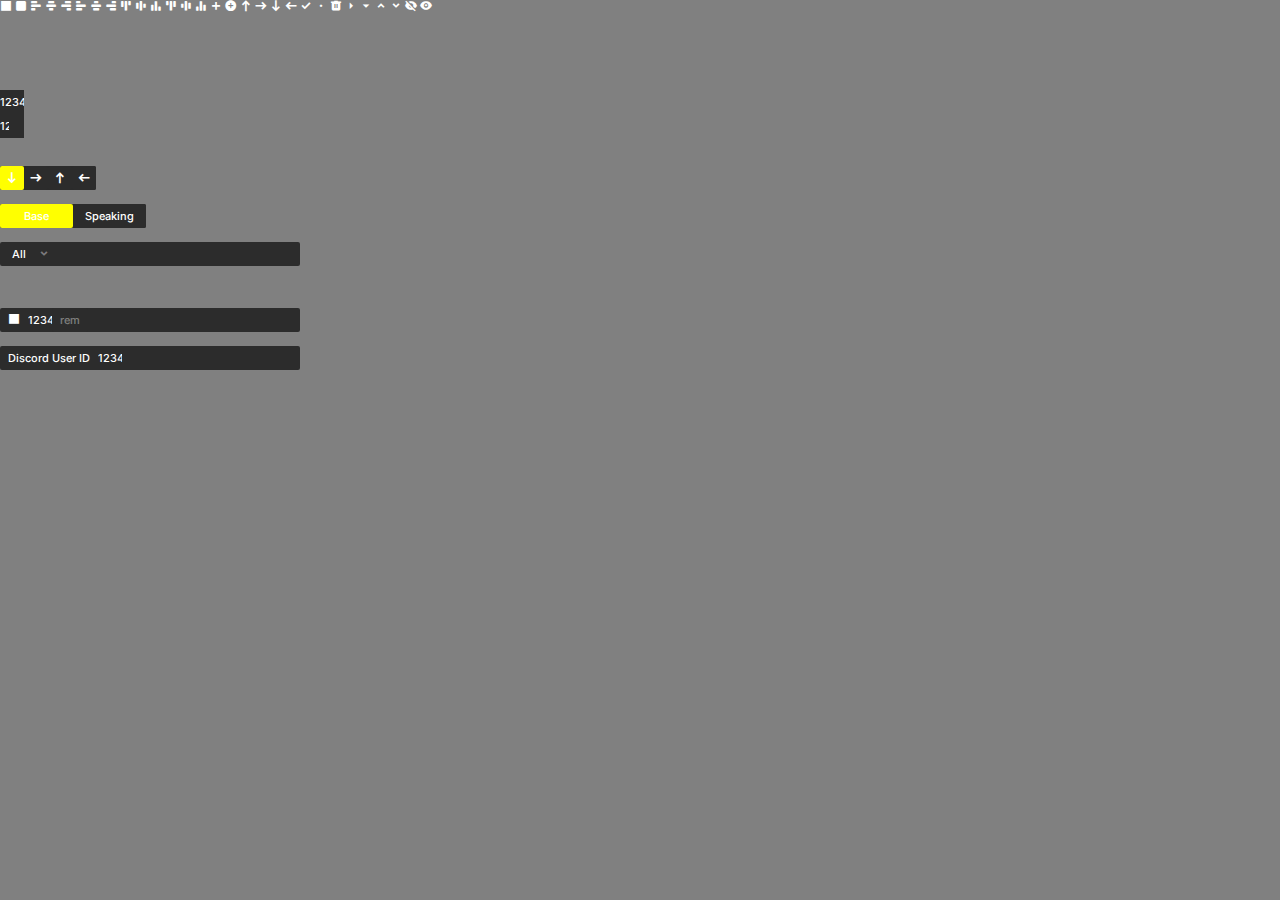
==== index.html @ 41c3b5c3 "+input +inputWrapper" ====
<!DOCTYPE html>
<html lang="en">
	<head>
		<meta charset="UTF-8" />
		<meta name="viewport" content="width=device-width, initial-scale=1.0" />
		<title>figma to streamkit website</title>
		<!-- font -->
		<link href="https://fonts.googleapis.com/css?family=Inter" rel="stylesheet" />
		<!-- CSS -->
		<link rel="stylesheet" href="style.css" />
		<link rel="stylesheet" href="assets/icomoon-v1.0/style.css" />
		<!-- JavaScript -->
		<script src="app.js" defer></script>
	</head>
	<body>
		<div>
			<span class="icon-square"></span>
			<span class="icon-square-cropped"></span>
			<span class="icon-alignment-horizontal-left"></span>
			<span class="icon-alignment-horizontal-center"></span>
			<span class="icon-alignment-horizontal-right"></span>
			<span class="icon-alignment-horizontal-left-reverse"></span>
			<span class="icon-alignment-horizontal-center-reverse"></span>
			<span class="icon-alignment-horizontal-right-reverse"></span>
			<span class="icon-alignment-vertical-top"></span>
			<span class="icon-alignment-vertical-center"></span>
			<span class="icon-alignment-vertical-bottom"></span>
			<span class="icon-alignment-vertical-top-reverse"></span>
			<span class="icon-alignment-vertical-center-reverse"></span>
			<span class="icon-alignment-vertical-bottom-reverse"></span>
			<span class="icon-add"></span>
			<span class="icon-add-circle"></span>
			<span class="icon-arrow-up"></span>
			<span class="icon-arrow-right"></span>
			<span class="icon-arrow-down"></span>
			<span class="icon-arrow-left"></span>
			<span class="icon-check"></span>
			<span class="icon-circle-small"></span>
			<span class="icon-delete"></span>
			<span class="icon-drop-arrow-right"></span>
			<span class="icon-drop-arrow-down"></span>
			<span class="icon-expand-less"></span>
			<span class="icon-expand-more"></span>
			<span class="icon-visibility-off"></span>
			<span class="icon-visibility-on"></span>
		</div>
		<br />
		<br />
		<input type="text" />
		<br />
		<input type="number" />
		<br />
		<input type="text" value="1234" class="autoSize" />
		<br />
		<input type="number" value="1234" class="autoSize" />
		<br />
		<br />
		<br />
		<div class="wrapper button-group">
			<button class="icon"><span class="icon-arrow-down"></span></button>
			<button class="icon"><span class="icon-arrow-right"></span></button>
			<button class="icon"><span class="icon-arrow-up"></span></button>
			<button class="icon"><span class="icon-arrow-left"></span></button>
		</div>
		<br />
		<div class="wrapper button-group">
			<button>Base</button>
			<button>Speaking</button>
		</div>
		<br />
		<div style="width: 300px">
			<div class="wrapper dropdown">
				<button class="dropdown picker">Select an Option<span class="icon-expand-more"></span></button>
				<div class="wrapper button-group dropdown-options-menu">
					<button class="dropdown option"><span class="icon-check"></span>All</button>
					<button class="dropdown option"><span class="icon-check"></span>Widget Owner</button>
					<button class="dropdown option"><span class="icon-check"></span>First Child</button>
					<button class="dropdown option"><span class="icon-check"></span>Last Child</button>
					<button class="dropdown option"><span class="icon-check"></span>Only Child</button>
					<button class="dropdown option"><span class="icon-check"></span>Discord User IDs</button>
					<button class="dropdown option"><span class="icon-check"></span>nth-children</button>
				</div>
			</div>
		</div>
		<br />
		<br />
		<br />
		<div style="width: 300px">
			<div class="wrapper input">
				<div class="wrapper prefix">
					<span class="icon-square"></span>
				</div>
				<input type="text" value="1234" />
				<div class="wrapper suffix">
					<div class="wrapper dropdown">
						<button class="dropdown picker">Select an Option<span class="icon-expand-more"></span></button>
						<div class="wrapper button-group dropdown-options-menu">
							<button class="dropdown option"><span class="icon-check"></span>rem</button>
							<button class="dropdown option"><span class="icon-check"></span>px</button>
						</div>
					</div>
				</div>
			</div>
		</div>
		<br />
		<div style="width: 300px">
			<div class="wrapper input">
				<div class="wrapper prefix">Discord User ID</div>
				<input type="text" value="1234" />
				<div class="wrapper suffix"></div>
			</div>
		</div>
		<br />
	</body>
</html>
---- style.css ----
* {
	color: var(--text-primary);
	margin: 0;
	padding: 0;

	box-sizing: border-box;
	border: none;
	outline: none;

	font-family: Inter, sans-serif;
	font-size: var(--font-size1);
	font-style: normal;
	font-weight: 500;
	line-height: normal;
}

body {
	background-color: grey;
	/* background-color: var(--bg-primary); */
}

html {
	font-size: 1rem;
}

:root {
	/* 		global colours */
	/* grey */
	--grey1: #ffffff;
	--grey1a: #ffffff66;
	--grey2: #444444;
	--grey3: #2c2c2c;
	--grey4: #1e1e1e;
	/* blue */
	--blue1: #7cc4f8;
	--blue2: #0c8ce9;
	--blue3: #4a5878;
	--blue4: #394360;

	/* 		local colours */
	/* text */
	--text-primary: var(--grey1);
	--text-secondary: var(--grey1a);
	--solarised-text-primary: var(--blue1);
	--solarised-text-secondary: var(--blue2);
	/* background */
	--bg-primary: var(--grey3);
	--bg-secondary: var(--grey2);
	--bg-tertiary: var(--grey4);
	--focus-bg-primary: var(--blue2);
	--focus-bg-secondary: var(--blue3);
	--focus-bg-tertiary: var(--blue4);
	/* stroke */
	--stroke-primary: var(--bg-secondary);
	--focus-stroke-primary: var(--focus-bg-primary);
}
:root {
	/* 		global dimensions */
	/* width */
	--width1: 0.75rem;
	--width2: 1rem;
	--width3: 1.5rem;
	--width4: 15rem;
	--width5: 20rem;
	/* height */
	--height1: 0.75rem;
	--height2: 1.5rem;
	--height3: 2rem;
	/* font-size */
	--font-size1: 0.6875rem;
	--font-size2: 0.75rem;
	/* padding */
	--padding0: 0rem;
	--padding1: 0.5rem;
	--padding2: 0.75rem;
	--padding3: 1rem;
	/* gap */
	--gap0: 0rem;
	--gap1: 0.5rem;
	--gap2: 0.75rem;
	/* stroke */
	--stroke1: 0.03125rem;
	--stroke2: 0.0625rem;
	/* radius */
	--radius0: 0rem;
	--radius1: 0.0625rem;
	--radius2: 0.125rem;
}

/* icon */
span[class^='icon-'] {
	font-size: var(--font-size2);
	color: var(--text-primary);
}

/* 

*/

input {
	/* temp just so they're easy to see */
	background-color: var(--bg-primary);

	width: 100%;
	height: var(--height2);
}

/* 

*/

/* button { */
button {
	/* default button is a button with only text, other variations should have class-associated styles to it (i.e. icon/dropdown/dropdown.picker) */
	background-color: var(--bg-primary);
	height: var(--height2);
	padding: 0 var(--padding2);
	gap: var(--gap2);
	border-radius: var(--radius2);

	display: inline-flex;
	justify-content: center;
	align-items: center;

	/* These are the icon buttons, more uncommon */
	&.icon {
		width: var(--width3);
	}

	&.dropdown {
		justify-content: left;

		&.dropdown.picker {
			& span[class^='icon-'] {
				color: var(--text-secondary);
			}

			/*  */
			width: 100%;
		}
		&.dropdown.option {
			background-color: var(--bg-tertiary);
			border-radius: var(--radius0);

			& span[class^='icon-'] {
				visibility: hidden;
			}
		}
	}
}
button:hover {
	&.dropdown.picker {
		justify-content: space-between;

		outline: var(--stroke2) solid var(--bg-secondary);
		outline: var(--stroke2) solid yellow;
		outline-offset: calc(-1 * var(--stroke2));
		& span[class^='icon-'] {
			color: var(--text-primary);
		}
	}
	&.dropdown.option {
		background-color: var(--focus-bg-primary);
	}
}
button[data-state='selected'] {
	background-color: var(--bg-secondary);
	background-color: yellow;

	&.dropdown.option span[class^='icon-'] {
		visibility: visible;
	}
}

/* 

*/

/* .wrapper.button-group{ */
.wrapper.button-group,
.wrapper.input {
	background-color: var(--bg-primary);
	width: fit-content;
	height: fit-content;
	border-radius: var(--radius2);

	display: grid;
	grid-auto-columns: 1fr;

	& button {
		grid-row: 1;
	}

	&.dropdown-options-menu {
		background-color: var(--bg-tertiary);
		padding: var(--padding1) 0;
		& button {
			grid-row: initial;
		}

		position: absolute;
	}

	&.input {
		width: 100%;
		height: var(--height2);

		display: flex;
		align-items: center;

		/* don't shrink children of input wrapper, other than input */
		& > :not(input) {
			flex-shrink: 0;
		}

		& .wrapper.prefix {
			padding: 0 var(--padding1);
		}
		& .wrapper.suffix .wrapper.dropdown button.dropdown.picker {
			color: var(--text-secondary);
			padding: 0 var(--padding1);
			gap: var(--gap0);
			& span[class^='icon-'] {
				display: none;
			}
		}
	}
}
/* .wrapper.button-group:hover { */
.wrapper.button-group:hover,
.wrapper.input:hover {
	outline: var(--stroke2) solid var(--bg-secondary);
	outline: var(--stroke2) solid yellow;
	outline-offset: calc(-1 * var(--stroke2));

	&.dropdown-options-menu,
	&.dropdown {
		outline: none;
	}

	&.input .wrapper.suffix .wrapper.dropdown button.dropdown.picker {
		outline: none;

		color: var(--text-primary);
		& span[class^='icon-'] {
			display: initial;
		}
	}
}
.wrapper.button-group[data-visibility='visible'] {
	display: grid;
}
.wrapper.button-group[data-visibility='hidden'] {
	display: none;
}

/* 

*/
---- assets/icomoon-v1.0/style.css ----
@font-face {
  font-family: 'icomoon';
  src:  url('fonts/icomoon.eot?ak9v8u');
  src:  url('fonts/icomoon.eot?ak9v8u#iefix') format('embedded-opentype'),
    url('fonts/icomoon.ttf?ak9v8u') format('truetype'),
    url('fonts/icomoon.woff?ak9v8u') format('woff'),
    url('fonts/icomoon.svg?ak9v8u#icomoon') format('svg');
  font-weight: normal;
  font-style: normal;
  font-display: block;
}

[class^="icon-"], [class*=" icon-"] {
  /* use !important to prevent issues with browser extensions that change fonts */
  font-family: 'icomoon' !important;
  speak: never;
  font-style: normal;
  font-weight: normal;
  font-variant: normal;
  text-transform: none;
  line-height: 1;

  /* Better Font Rendering =========== */
  -webkit-font-smoothing: antialiased;
  -moz-osx-font-smoothing: grayscale;
}

.icon-add-circle:before {
  content: "\e900";
}
.icon-add:before {
  content: "\e901";
}
.icon-alignment-horizontal-center-reverse:before {
  content: "\e902";
}
.icon-alignment-horizontal-center:before {
  content: "\e903";
}
.icon-alignment-horizontal-left-reverse:before {
  content: "\e904";
}
.icon-alignment-horizontal-left:before {
  content: "\e905";
}
.icon-alignment-horizontal-right-reverse:before {
  content: "\e906";
}
.icon-alignment-horizontal-right:before {
  content: "\e907";
}
.icon-alignment-vertical-bottom-reverse:before {
  content: "\e908";
}
.icon-alignment-vertical-bottom:before {
  content: "\e909";
}
.icon-alignment-vertical-center-reverse:before {
  content: "\e90a";
}
.icon-alignment-vertical-center:before {
  content: "\e90b";
}
.icon-alignment-vertical-top-reverse:before {
  content: "\e90c";
}
.icon-alignment-vertical-top:before {
  content: "\e90d";
}
.icon-arrow-down:before {
  content: "\e90e";
}
.icon-arrow-left:before {
  content: "\e90f";
}
.icon-arrow-right:before {
  content: "\e910";
}
.icon-arrow-up:before {
  content: "\e911";
}
.icon-check:before {
  content: "\e912";
}
.icon-circle-small:before {
  content: "\e913";
}
.icon-delete:before {
  content: "\e914";
}
.icon-drop-arrow-down:before {
  content: "\e915";
}
.icon-drop-arrow-right:before {
  content: "\e916";
}
.icon-expand-less:before {
  content: "\e917";
}
.icon-expand-more:before {
  content: "\e918";
}
.icon-square-cropped:before {
  content: "\e919";
}
.icon-square:before {
  content: "\e91a";
}
.icon-visibility-off:before {
  content: "\e91b";
}
.icon-visibility-on:before {
  content: "\e91c";
}
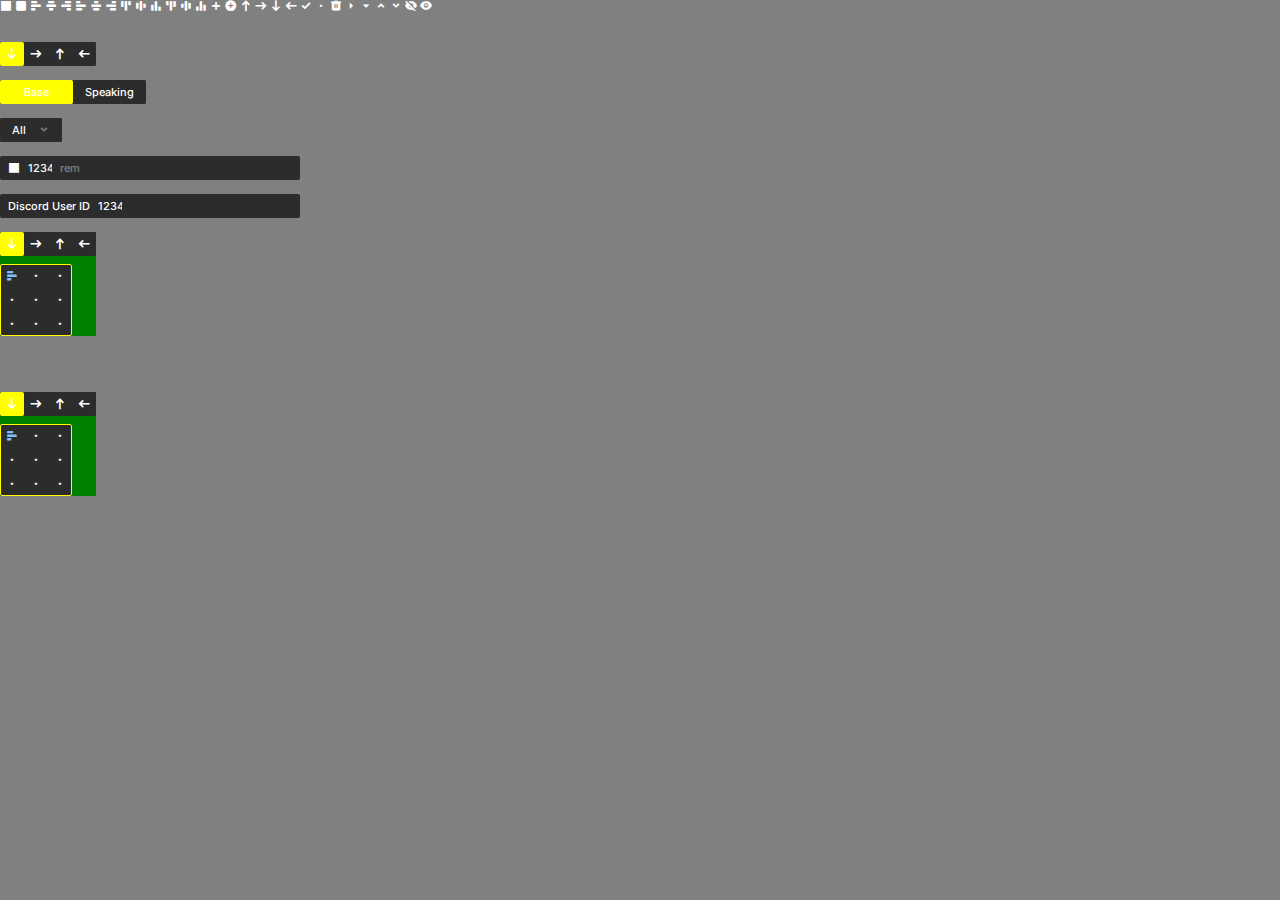
==== commit 756a6e06: "+alignmentAndDirectionWrapper" ====
--- a/index.html
+++ b/index.html
@@ -46,16 +46,6 @@
 		</div>
 		<br />
 		<br />
-		<input type="text" />
-		<br />
-		<input type="number" />
-		<br />
-		<input type="text" value="1234" class="autoSize" />
-		<br />
-		<input type="number" value="1234" class="autoSize" />
-		<br />
-		<br />
-		<br />
 		<div class="wrapper button-group">
 			<button class="icon"><span class="icon-arrow-down"></span></button>
 			<button class="icon"><span class="icon-arrow-right"></span></button>
@@ -83,8 +73,6 @@
 			</div>
 		</div>
 		<br />
-		<br />
-		<br />
 		<div style="width: 300px">
 			<div class="wrapper input">
 				<div class="wrapper prefix">
@@ -111,5 +99,48 @@
 			</div>
 		</div>
 		<br />
+		<div class="wrapper direction-and-alignment">
+			<div class="wrapper button-group direction">
+				<button class="icon direction" data-option="column"><span class="icon-arrow-down"></span></button>
+				<button class="icon direction" data-option="row"><span class="icon-arrow-right"></span></button>
+				<button class="icon direction" data-option="column-reverse"><span class="icon-arrow-up"></span></button>
+				<button class="icon direction" data-option="row-reverse"><span class="icon-arrow-left"></span></button>
+			</div>
+			<div class="wrapper button-group alignment">
+				<button class="icon alignment"><span class="icon-square-cropped"></span></button>
+				<button class="icon alignment"><span class="icon-square-cropped"></span></button>
+				<button class="icon alignment"><span class="icon-square-cropped"></span></button>
+				<button class="icon alignment"><span class="icon-square-cropped"></span></button>
+				<button class="icon alignment"><span class="icon-square-cropped"></span></button>
+				<button class="icon alignment"><span class="icon-alignment-vertical-top"></span></button>
+				<button class="icon alignment"><span class="icon-square-cropped"></span></button>
+				<button class="icon alignment"><span class="icon-square-cropped"></span></button>
+				<button class="icon alignment"><span class="icon-square-cropped"></span></button>
+			</div>
+		</div>
+		<br />
+		<br />
+		<br />
+		<br />
+		<div class="wrapper direction-and-alignment">
+			<div class="wrapper button-group direction">
+				<button class="icon direction" data-option="column"><span class="icon-arrow-down"></span></button>
+				<button class="icon direction" data-option="row"><span class="icon-arrow-right"></span></button>
+				<button class="icon direction" data-option="column-reverse"><span class="icon-arrow-up"></span></button>
+				<button class="icon direction" data-option="row-reverse"><span class="icon-arrow-left"></span></button>
+			</div>
+			<div class="wrapper button-group alignment">
+				<button class="icon alignment"><span class="icon-square-cropped"></span></button>
+				<button class="icon alignment"><span class="icon-square-cropped"></span></button>
+				<button class="icon alignment"><span class="icon-square-cropped"></span></button>
+				<button class="icon alignment"><span class="icon-square-cropped"></span></button>
+				<button class="icon alignment"><span class="icon-square-cropped"></span></button>
+				<button class="icon alignment"><span class="icon-alignment-vertical-top"></span></button>
+				<button class="icon alignment"><span class="icon-square-cropped"></span></button>
+				<button class="icon alignment"><span class="icon-square-cropped"></span></button>
+				<button class="icon alignment"><span class="icon-square-cropped"></span></button>
+			</div>
+		</div>
+		<br />
 	</body>
 </html>
--- a/style.css
+++ b/style.css
@@ -152,9 +152,6 @@
 	&.dropdown.picker {
 		justify-content: space-between;
 
-		outline: var(--stroke2) solid var(--bg-secondary);
-		outline: var(--stroke2) solid yellow;
-		outline-offset: calc(-1 * var(--stroke2));
 		& span[class^='icon-'] {
 			color: var(--text-primary);
 		}
@@ -173,12 +170,28 @@
 }
 
 /* 
-
-*/
-
-/* .wrapper.button-group{ */
-.wrapper.button-group,
-.wrapper.input {
+outline
+*/
+
+button.dropdown.picker:hover,
+.wrapper.button-group:hover,
+.wrapper.input:hover,
+.wrapper.alignment {
+	outline: var(--stroke2) solid var(--bg-secondary);
+	outline: var(--stroke2) solid yellow;
+	outline-offset: calc(-1 * var(--stroke2));
+}
+
+.wrapper.dropdown-options-menu:hover,
+.wrapper.input:hover .wrapper.suffix .wrapper.dropdown button.dropdown.picker {
+	outline: none;
+}
+
+/* 
+base wrapper class
+*/
+
+.wrapper {
 	background-color: var(--bg-primary);
 	width: fit-content;
 	height: fit-content;
@@ -190,70 +203,133 @@
 	& button {
 		grid-row: 1;
 	}
-
-	&.dropdown-options-menu {
-		background-color: var(--bg-tertiary);
-		padding: var(--padding1) 0;
-		& button {
-			grid-row: initial;
-		}
-
-		position: absolute;
-	}
-
-	&.input {
-		width: 100%;
-		height: var(--height2);
-
-		display: flex;
-		align-items: center;
-
-		/* don't shrink children of input wrapper, other than input */
-		& > :not(input) {
-			flex-shrink: 0;
-		}
-
-		& .wrapper.prefix {
-			padding: 0 var(--padding1);
-		}
-		& .wrapper.suffix .wrapper.dropdown button.dropdown.picker {
-			color: var(--text-secondary);
-			padding: 0 var(--padding1);
-			gap: var(--gap0);
-			& span[class^='icon-'] {
-				display: none;
-			}
-		}
-	}
-}
-/* .wrapper.button-group:hover { */
-.wrapper.button-group:hover,
+}
+.wrapper[data-visibility='visible'] {
+	display: grid;
+}
+.wrapper[data-visibility='hidden'] {
+	display: none;
+}
+
+/* 
+dropdown-options-menu wrapper
+*/
+
+.wrapper.dropdown-options-menu {
+	background-color: var(--bg-tertiary);
+	padding: var(--padding1) 0;
+
+	& button {
+		grid-row: initial;
+	}
+
+	position: absolute;
+}
+
+/* 
+input wrapper
+*/
+
+.wrapper.input {
+	width: 100%;
+	height: var(--height2);
+
+	display: flex;
+	align-items: center;
+
+	/* don't shrink children of input wrapper, other than input */
+	& > :not(input) {
+		flex-shrink: 0;
+	}
+
+	& .wrapper.prefix {
+		padding: 0 var(--padding1);
+	}
+	& .wrapper.suffix .wrapper.dropdown button.dropdown.picker {
+		color: var(--text-secondary);
+		padding: 0 var(--padding1);
+		gap: var(--gap0);
+		& span[class^='icon-'] {
+			display: none;
+		}
+	}
+}
 .wrapper.input:hover {
-	outline: var(--stroke2) solid var(--bg-secondary);
-	outline: var(--stroke2) solid yellow;
-	outline-offset: calc(-1 * var(--stroke2));
-
-	&.dropdown-options-menu,
-	&.dropdown {
-		outline: none;
-	}
-
-	&.input .wrapper.suffix .wrapper.dropdown button.dropdown.picker {
-		outline: none;
-
+	& .wrapper.suffix .wrapper.dropdown button.dropdown.picker {
 		color: var(--text-primary);
 		& span[class^='icon-'] {
 			display: initial;
 		}
 	}
 }
-.wrapper.button-group[data-visibility='visible'] {
-	display: grid;
-}
-.wrapper.button-group[data-visibility='hidden'] {
-	display: none;
-}
-
-/* 
-
-*/
+
+/* 
+alignment wrapper
+*/
+
+.wrapper.alignment {
+	grid-template-columns: 1fr 1fr 1fr;
+
+	& button {
+		grid-row: initial;
+
+		/*  */
+		/* background-color: green; */
+
+		/* border radius on only corner buttons */
+		border-radius: var(--radius0);
+		&:nth-child(1) {
+			border-top-left-radius: var(--radius2);
+		}
+		&:nth-child(3) {
+			border-top-right-radius: var(--radius2);
+		}
+		&:nth-child(7) {
+			border-bottom-left-radius: var(--radius2);
+		}
+		&:nth-child(9) {
+			border-bottom-right-radius: var(--radius2);
+		}
+
+		& span[class^='icon-circle-small'] {
+			display: block;
+		}
+		& span[class^='icon-alignment'] {
+			display: none;
+		}
+	}
+	& button:hover {
+		& span[class^='icon-'] {
+			color: var(--solarised-text-secondary);
+		}
+
+		& span[class^='icon-circle-small'] {
+			display: none;
+		}
+		& span[class^='icon-alignment'] {
+			display: block;
+		}
+	}
+	& button[data-state='selected'] {
+		background-color: initial;
+
+		& span[class^='icon-'] {
+			color: var(--solarised-text-primary);
+		}
+
+		& span[class^='icon-circle-small'] {
+			display: none;
+		}
+		& span[class^='icon-alignment'] {
+			display: block;
+		}
+	}
+}
+
+.wrapper.direction-and-alignment {
+	border-radius: var(--radius0);
+	gap: var(--gap1);
+
+	/*  */
+	background-color: green;
+}
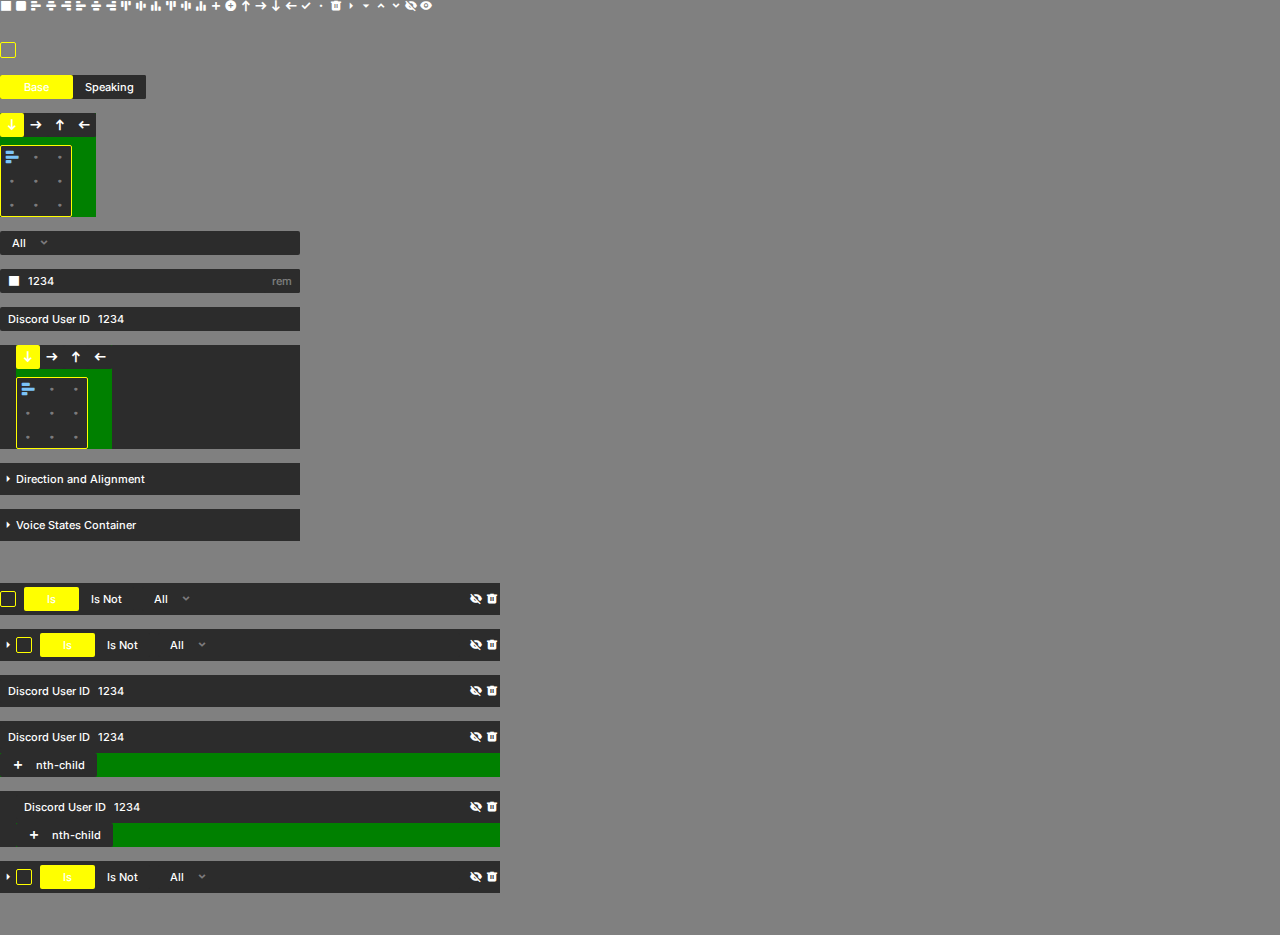
==== commit 2b5e2617: "+submenu" ====
--- a/index.html
+++ b/index.html
@@ -46,29 +46,45 @@
 		</div>
 		<br />
 		<br />
+		<button>checkbox</button>
+		<br />
+		<br />
 		<div class="wrapper button-group">
-			<button class="icon"><span class="icon-arrow-down"></span></button>
-			<button class="icon"><span class="icon-arrow-right"></span></button>
-			<button class="icon"><span class="icon-arrow-up"></span></button>
-			<button class="icon"><span class="icon-arrow-left"></span></button>
-		</div>
-		<br />
-		<div class="wrapper button-group">
-			<button>Base</button>
-			<button>Speaking</button>
+			<button>data-Base</button>
+			<button>data-Speaking</button>
+		</div>
+		<br />
+		<div class="wrapper direction-and-alignment">
+			<div class="wrapper button-group direction">
+				<button>icon-arrow-down, data-column</button>
+				<button>icon-arrow-right, data-row</button>
+				<button>icon-arrow-up, data-column-reverse</button>
+				<button>icon-arrow-left, data-row-reverse</button>
+			</div>
+			<div class="wrapper button-group alignment">
+				<button>alignment</button>
+				<button>alignment</button>
+				<button>alignment</button>
+				<button>alignment</button>
+				<button>alignment</button>
+				<button>alignment</button>
+				<button>alignment</button>
+				<button>alignment</button>
+				<button>alignment</button>
+			</div>
 		</div>
 		<br />
 		<div style="width: 300px">
 			<div class="wrapper dropdown">
-				<button class="dropdown picker">Select an Option<span class="icon-expand-more"></span></button>
+				<button>dropdownPicker</button>
 				<div class="wrapper button-group dropdown-options-menu">
-					<button class="dropdown option"><span class="icon-check"></span>All</button>
-					<button class="dropdown option"><span class="icon-check"></span>Widget Owner</button>
-					<button class="dropdown option"><span class="icon-check"></span>First Child</button>
-					<button class="dropdown option"><span class="icon-check"></span>Last Child</button>
-					<button class="dropdown option"><span class="icon-check"></span>Only Child</button>
-					<button class="dropdown option"><span class="icon-check"></span>Discord User IDs</button>
-					<button class="dropdown option"><span class="icon-check"></span>nth-children</button>
+					<button>dropdownOption-All</button>
+					<button>dropdownOption-Widget Owner</button>
+					<button>dropdownOption-First Child</button>
+					<button>dropdownOption-Last Child</button>
+					<button>dropdownOption-Only Child</button>
+					<button>dropdownOption-Discord User IDs</button>
+					<button>dropdownOption-nth-children</button>
 				</div>
 			</div>
 		</div>
@@ -81,10 +97,10 @@
 				<input type="text" value="1234" />
 				<div class="wrapper suffix">
 					<div class="wrapper dropdown">
-						<button class="dropdown picker">Select an Option<span class="icon-expand-more"></span></button>
+						<button>dropdownPicker</button>
 						<div class="wrapper button-group dropdown-options-menu">
-							<button class="dropdown option"><span class="icon-check"></span>rem</button>
-							<button class="dropdown option"><span class="icon-check"></span>px</button>
+							<button>dropdownOption-rem</button>
+							<button>dropdownOption-px</button>
 						</div>
 					</div>
 				</div>
@@ -99,48 +115,251 @@
 			</div>
 		</div>
 		<br />
-		<div class="wrapper direction-and-alignment">
-			<div class="wrapper button-group direction">
-				<button class="icon direction" data-option="column"><span class="icon-arrow-down"></span></button>
-				<button class="icon direction" data-option="row"><span class="icon-arrow-right"></span></button>
-				<button class="icon direction" data-option="column-reverse"><span class="icon-arrow-up"></span></button>
-				<button class="icon direction" data-option="row-reverse"><span class="icon-arrow-left"></span></button>
-			</div>
-			<div class="wrapper button-group alignment">
-				<button class="icon alignment"><span class="icon-square-cropped"></span></button>
-				<button class="icon alignment"><span class="icon-square-cropped"></span></button>
-				<button class="icon alignment"><span class="icon-square-cropped"></span></button>
-				<button class="icon alignment"><span class="icon-square-cropped"></span></button>
-				<button class="icon alignment"><span class="icon-square-cropped"></span></button>
-				<button class="icon alignment"><span class="icon-alignment-vertical-top"></span></button>
-				<button class="icon alignment"><span class="icon-square-cropped"></span></button>
-				<button class="icon alignment"><span class="icon-square-cropped"></span></button>
-				<button class="icon alignment"><span class="icon-square-cropped"></span></button>
-			</div>
-		</div>
-		<br />
-		<br />
-		<br />
-		<br />
-		<div class="wrapper direction-and-alignment">
-			<div class="wrapper button-group direction">
-				<button class="icon direction" data-option="column"><span class="icon-arrow-down"></span></button>
-				<button class="icon direction" data-option="row"><span class="icon-arrow-right"></span></button>
-				<button class="icon direction" data-option="column-reverse"><span class="icon-arrow-up"></span></button>
-				<button class="icon direction" data-option="row-reverse"><span class="icon-arrow-left"></span></button>
-			</div>
-			<div class="wrapper button-group alignment">
-				<button class="icon alignment"><span class="icon-square-cropped"></span></button>
-				<button class="icon alignment"><span class="icon-square-cropped"></span></button>
-				<button class="icon alignment"><span class="icon-square-cropped"></span></button>
-				<button class="icon alignment"><span class="icon-square-cropped"></span></button>
-				<button class="icon alignment"><span class="icon-square-cropped"></span></button>
-				<button class="icon alignment"><span class="icon-alignment-vertical-top"></span></button>
-				<button class="icon alignment"><span class="icon-square-cropped"></span></button>
-				<button class="icon alignment"><span class="icon-square-cropped"></span></button>
-				<button class="icon alignment"><span class="icon-square-cropped"></span></button>
-			</div>
-		</div>
+		<div style="width: 300px">
+			<div class="wrapper submenu-content">
+				<div class="wrapper direction-and-alignment">
+					<div class="wrapper button-group direction">
+						<button>icon-arrow-down, data-column</button>
+						<button>icon-arrow-right, data-row</button>
+						<button>icon-arrow-up, data-column-reverse</button>
+						<button>icon-arrow-left, data-row-reverse</button>
+					</div>
+					<div class="wrapper button-group alignment">
+						<button>alignment</button>
+						<button>alignment</button>
+						<button>alignment</button>
+						<button>alignment</button>
+						<button>alignment</button>
+						<button>alignment</button>
+						<button>alignment</button>
+						<button>alignment</button>
+						<button>alignment</button>
+					</div>
+				</div>
+			</div>
+		</div>
+		<br />
+		<div style="width: 300px">
+			<div class="wrapper submenu">
+				<div class="wrapper submenu-header">
+					<button>icon-square-cropped, submenu, submenu-arrow"</button>
+					<div class="wrapper submenu-header-content">Direction and Alignment</div>
+				</div>
+				<div class="wrapper submenu-content">
+					<div class="wrapper direction-and-alignment">
+						<div class="wrapper button-group direction">
+							<button>icon-arrow-down, data-column</button>
+							<button>icon-arrow-right, data-row</button>
+							<button>icon-arrow-up, data-column-reverse</button>
+							<button>icon-arrow-left, data-row-reverse</button>
+						</div>
+						<div class="wrapper button-group alignment">
+							<button>alignment</button>
+							<button>alignment</button>
+							<button>alignment</button>
+							<button>alignment</button>
+							<button>alignment</button>
+							<button>alignment</button>
+							<button>alignment</button>
+							<button>alignment</button>
+							<button>alignment</button>
+						</div>
+					</div>
+				</div>
+			</div>
+		</div>
+		<br />
+		<div style="width: 300px">
+			<div class="wrapper submenu">
+				<div class="wrapper submenu-header">
+					<button>icon-square-cropped, submenu, submenu-arrow"</button>
+					<div class="wrapper submenu-header-content">Voice States Container</div>
+				</div>
+				<div class="wrapper submenu-content">
+					<div class="wrapper submenu">
+						<div class="wrapper submenu-header">
+							<button>icon-square-cropped, submenu, submenu-arrow"</button>
+							<div class="wrapper submenu-header-content">Direction and Alignment</div>
+						</div>
+						<div class="wrapper submenu-content">
+							<div class="wrapper direction-and-alignment">
+								<div class="wrapper button-group direction">
+									<button>icon-arrow-down, data-column</button>
+									<button>icon-arrow-right, data-row</button>
+									<button>icon-arrow-up, data-column-reverse</button>
+									<button>icon-arrow-left, data-row-reverse</button>
+								</div>
+								<div class="wrapper button-group alignment">
+									<button>alignment</button>
+									<button>alignment</button>
+									<button>alignment</button>
+									<button>alignment</button>
+									<button>alignment</button>
+									<button>alignment</button>
+									<button>alignment</button>
+									<button>alignment</button>
+									<button>alignment</button>
+								</div>
+							</div>
+						</div>
+					</div>
+				</div>
+			</div>
+		</div>
+		<br />
+		<br />
+		<br />
+		<!-- <div style="width: 300px"> -->
+		<div style="width: 500px">
+			<div class="wrapper voice-state-selection">
+				<button>checkbox</button>
+				<div class="wrapper button-group">
+					<button>data-Is</button>
+					<button>data-Is Not</button>
+				</div>
+				<div class="wrapper dropdown">
+					<button>dropdownPicker</button>
+					<div class="wrapper button-group dropdown-options-menu">
+						<button>dropdownOption-All</button>
+						<button>dropdownOption-Widget Owner</button>
+						<button>dropdownOption-First Child</button>
+						<button>dropdownOption-Last Child</button>
+						<button>dropdownOption-Only Child</button>
+						<button>dropdownOption-Discord User IDs</button>
+						<button>dropdownOption-nth-children</button>
+					</div>
+				</div>
+				<button>icon-square-cropped, submenu, visibility"</button>
+				<button>icon-delete, submenu</button>
+			</div>
+		</div>
+		<br />
+		<!-- <div style="width: 300px"> -->
+		<div style="width: 500px">
+			<div class="wrapper submenu-header">
+				<button>icon-square-cropped, submenu, submenu-arrow"</button>
+				<div class="wrapper submenu-header-content">
+					<div class="wrapper voice-state-selection">
+						<button>checkbox</button>
+						<div class="wrapper button-group">
+							<button>data-Is</button>
+							<button>data-Is Not</button>
+						</div>
+						<div class="wrapper dropdown">
+							<button>dropdownPicker</button>
+							<div class="wrapper button-group dropdown-options-menu">
+								<button>dropdownOption-All</button>
+								<button>dropdownOption-Widget Owner</button>
+								<button>dropdownOption-First Child</button>
+								<button>dropdownOption-Last Child</button>
+								<button>dropdownOption-Only Child</button>
+								<button>dropdownOption-Discord User IDs</button>
+								<button>dropdownOption-nth-children</button>
+							</div>
+						</div>
+						<button>icon-square-cropped, submenu, visibility"</button>
+						<button>icon-delete, submenu</button>
+					</div>
+				</div>
+			</div>
+		</div>
+		<br />
+		<div style="width: 500px">
+			<div class="wrapper voice-state-selection-id">
+				<div class="wrapper input">
+					<div class="wrapper prefix">Discord User ID</div>
+					<input type="text" value="1234" />
+					<div class="wrapper suffix"></div>
+				</div>
+				<button>icon-square-cropped, submenu, visibility"</button>
+				<button>icon-delete, submenu</button>
+			</div>
+		</div>
+		<br />
+		<div style="width: 500px">
+			<div class="wrapper voice-state-selection-specifity">
+				<div class="wrapper voice-state-selection-ids-list">
+					<div class="wrapper voice-state-selection-id">
+						<div class="wrapper input">
+							<div class="wrapper prefix">Discord User ID</div>
+							<input type="text" value="1234" />
+							<div class="wrapper suffix"></div>
+						</div>
+						<button>icon-square-cropped, submenu, visibility"</button>
+						<button>icon-delete, submenu</button>
+					</div>
+				</div>
+				<button>addElement-nth-child</button>
+			</div>
+		</div>
+		<br />
+		<div style="width: 500px">
+			<div class="wrapper submenu-content">
+				<div class="wrapper voice-state-selection-specifity">
+					<div class="wrapper voice-state-selection-ids-list">
+						<div class="wrapper voice-state-selection-id">
+							<div class="wrapper input">
+								<div class="wrapper prefix">Discord User ID</div>
+								<input type="text" value="1234" />
+								<div class="wrapper suffix"></div>
+							</div>
+							<button>icon-square-cropped, submenu, visibility"</button>
+							<button>icon-delete, submenu</button>
+						</div>
+					</div>
+					<button>addElement-nth-child</button>
+				</div>
+			</div>
+		</div>
+		<br />
+		<div style="width: 500px">
+			<div class="wrapper submenu">
+				<div class="wrapper submenu-header">
+					<button>icon-square-cropped, submenu, submenu-arrow"</button>
+					<div class="wrapper submenu-header-content">
+						<div class="wrapper voice-state-selection">
+							<button>checkbox</button>
+							<div class="wrapper button-group">
+								<button>data-Is</button>
+								<button>data-Is Not</button>
+							</div>
+							<div class="wrapper dropdown">
+								<button>dropdownPicker</button>
+								<div class="wrapper button-group dropdown-options-menu">
+									<button>dropdownOption-All</button>
+									<button>dropdownOption-Widget Owner</button>
+									<button>dropdownOption-First Child</button>
+									<button>dropdownOption-Last Child</button>
+									<button>dropdownOption-Only Child</button>
+									<button>dropdownOption-Discord User IDs</button>
+									<button>dropdownOption-nth-children</button>
+								</div>
+							</div>
+							<button>icon-square-cropped, submenu, visibility"</button>
+							<button>icon-delete, submenu</button>
+						</div>
+					</div>
+				</div>
+				<div class="wrapper submenu-content">
+					<div class="wrapper voice-state-selection-specifity">
+						<div class="wrapper voice-state-selection-ids-list">
+							<div class="wrapper voice-state-selection-id">
+								<div class="wrapper input">
+									<div class="wrapper prefix">Discord User ID</div>
+									<input type="text" value="1234" />
+									<div class="wrapper suffix"></div>
+								</div>
+								<button>icon-square-cropped, submenu, visibility"</button>
+								<button>icon-delete, submenu</button>
+							</div>
+						</div>
+						<button>addElement-nth-child</button>
+					</div>
+				</div>
+			</div>
+		</div>
+		<br />
+		<br />
 		<br />
 	</body>
 </html>
--- a/style.css
+++ b/style.css
@@ -64,8 +64,9 @@
 	--width5: 20rem;
 	/* height */
 	--height1: 0.75rem;
-	--height2: 1.5rem;
-	--height3: 2rem;
+	--height2: 1rem;
+	--height3: 1.5rem;
+	--height4: 2rem;
 	/* font-size */
 	--font-size1: 0.6875rem;
 	--font-size2: 0.75rem;
@@ -102,7 +103,9 @@
 	background-color: var(--bg-primary);
 
 	width: 100%;
-	height: var(--height2);
+	height: var(--height3);
+
+	text-overflow: ellipsis;
 }
 
 /* 
@@ -111,9 +114,9 @@
 
 /* button { */
 button {
-	/* default button is a button with only text, other variations should have class-associated styles to it (i.e. icon/dropdown/dropdown.picker) */
-	background-color: var(--bg-primary);
-	height: var(--height2);
+	/* default button is a button with only text, other variations should have class-associated styles to it (i.e. icon/dropdown/dropdown-picker) */
+	background-color: var(--bg-primary);
+	height: var(--height3);
 	padding: 0 var(--padding2);
 	gap: var(--gap2);
 	border-radius: var(--radius2);
@@ -122,68 +125,79 @@
 	justify-content: center;
 	align-items: center;
 
+	white-space: nowrap;
+
 	/* These are the icon buttons, more uncommon */
 	&.icon {
 		width: var(--width3);
-	}
-
-	&.dropdown {
+		padding: var(--padding0);
+	}
+
+	&.dropdown-picker {
 		justify-content: left;
-
-		&.dropdown.picker {
-			& span[class^='icon-'] {
-				color: var(--text-secondary);
-			}
-
-			/*  */
-			width: 100%;
-		}
-		&.dropdown.option {
-			background-color: var(--bg-tertiary);
-			border-radius: var(--radius0);
-
-			& span[class^='icon-'] {
-				visibility: hidden;
-			}
+		& span[class^='icon-'] {
+			color: var(--text-secondary);
+		}
+
+		/*  */
+		width: 100%;
+	}
+	&.dropdown-option {
+		background-color: var(--bg-tertiary);
+		border-radius: var(--radius0);
+
+		justify-content: left;
+
+		& span[class^='icon-'] {
+			visibility: hidden;
 		}
 	}
 }
 button:hover {
-	&.dropdown.picker {
+	&.dropdown-option {
+		background-color: var(--focus-bg-primary) !important;
+	}
+}
+button:hover,
+button[data-state='active'] {
+	&.dropdown-picker {
 		justify-content: space-between;
 
 		& span[class^='icon-'] {
 			color: var(--text-primary);
 		}
 	}
-	&.dropdown.option {
-		background-color: var(--focus-bg-primary);
-	}
-}
-button[data-state='selected'] {
+}
+button[data-state='active'] {
 	background-color: var(--bg-secondary);
 	background-color: yellow;
 
-	&.dropdown.option span[class^='icon-'] {
+	&.dropdown-option span[class^='icon-'] {
 		visibility: visible;
 	}
+	&.dropdown-option {
+		background-color: var(--bg-tertiary);
+	}
 }
 
 /* 
 outline
 */
 
-button.dropdown.picker:hover,
+button.dropdown-picker:hover,
 .wrapper.button-group:hover,
 .wrapper.input:hover,
-.wrapper.alignment {
+.wrapper.alignment,
+button.checkbox,
+button.add-element:hover {
 	outline: var(--stroke2) solid var(--bg-secondary);
 	outline: var(--stroke2) solid yellow;
 	outline-offset: calc(-1 * var(--stroke2));
 }
 
 .wrapper.dropdown-options-menu:hover,
-.wrapper.input:hover .wrapper.suffix .wrapper.dropdown button.dropdown.picker {
+.wrapper.input:hover .wrapper.suffix .wrapper.dropdown button.dropdown-picker,
+button.checkbox[data-state='active'] {
 	outline: none;
 }
 
@@ -191,7 +205,7 @@
 base wrapper class
 */
 
-.wrapper {
+.wrapper.button-group {
 	background-color: var(--bg-primary);
 	width: fit-content;
 	height: fit-content;
@@ -204,12 +218,6 @@
 		grid-row: 1;
 	}
 }
-.wrapper[data-visibility='visible'] {
-	display: grid;
-}
-.wrapper[data-visibility='hidden'] {
-	display: none;
-}
 
 /* 
 dropdown-options-menu wrapper
@@ -219,11 +227,18 @@
 	background-color: var(--bg-tertiary);
 	padding: var(--padding1) 0;
 
+	/*  */
+	position: absolute;
+
 	& button {
 		grid-row: initial;
 	}
-
-	position: absolute;
+}
+.wrapper.dropdown-options-menu[data-visibility='visible'] {
+	display: grid;
+}
+.wrapper.dropdown-options-menu[data-visibility='hidden'] {
+	display: none;
 }
 
 /* 
@@ -231,8 +246,10 @@
 */
 
 .wrapper.input {
-	width: 100%;
-	height: var(--height2);
+	background-color: var(--bg-primary);
+	width: 100%;
+	height: var(--height3);
+	border-radius: var(--radius2);
 
 	display: flex;
 	align-items: center;
@@ -244,8 +261,11 @@
 
 	& .wrapper.prefix {
 		padding: 0 var(--padding1);
-	}
-	& .wrapper.suffix .wrapper.dropdown button.dropdown.picker {
+
+		display: flex;
+		align-items: center;
+	}
+	& .wrapper.suffix .wrapper.dropdown button.dropdown-picker {
 		color: var(--text-secondary);
 		padding: 0 var(--padding1);
 		gap: var(--gap0);
@@ -254,12 +274,12 @@
 		}
 	}
 }
-.wrapper.input:hover {
-	& .wrapper.suffix .wrapper.dropdown button.dropdown.picker {
-		color: var(--text-primary);
-		& span[class^='icon-'] {
-			display: initial;
-		}
+
+.wrapper.input:hover .wrapper.suffix .wrapper.dropdown button.dropdown-picker,
+.wrapper.input .wrapper.suffix .wrapper.dropdown button.dropdown-picker[data-state='active'] {
+	color: var(--text-primary);
+	& span[class^='icon-'] {
+		display: initial;
 	}
 }
 
@@ -291,7 +311,11 @@
 			border-bottom-right-radius: var(--radius2);
 		}
 
-		& span[class^='icon-circle-small'] {
+		& span[class^='icon-'] {
+			color: var(--text-secondary);
+			font-size: 1rem;
+		}
+		& span[class='icon-circle-small'] {
 			display: block;
 		}
 		& span[class^='icon-alignment'] {
@@ -303,21 +327,21 @@
 			color: var(--solarised-text-secondary);
 		}
 
-		& span[class^='icon-circle-small'] {
+		& span[class='icon-circle-small'] {
 			display: none;
 		}
 		& span[class^='icon-alignment'] {
 			display: block;
 		}
 	}
-	& button[data-state='selected'] {
+	& button[data-state='active'] {
 		background-color: initial;
 
 		& span[class^='icon-'] {
 			color: var(--solarised-text-primary);
 		}
 
-		& span[class^='icon-circle-small'] {
+		& span[class='icon-circle-small'] {
 			display: none;
 		}
 		& span[class^='icon-alignment'] {
@@ -327,9 +351,131 @@
 }
 
 .wrapper.direction-and-alignment {
+	background-color: var(--bg-primary);
+	background-color: green;
+	width: fit-content;
+	gap: var(--gap1);
+
+	display: flex;
+	flex-direction: column;
+}
+
+/* 
+submenu wrapper
+*/
+
+.wrapper.submenu-header {
+	background-color: var(--bg-primary);
+	height: var(--height4);
+
+	display: inline-flex;
+	align-items: center;
+
+	width: 100%;
+}
+
+button.submenu {
+	width: 1rem;
+	height: 100%;
 	border-radius: var(--radius0);
-	gap: var(--gap1);
+
+	flex-shrink: 0;
 
 	/*  */
+	/* background-color: initial; */
+}
+
+.wrapper.submenu-content {
+	background-color: var(--bg-primary);
+	min-height: var(--height4);
+	padding-left: var(--padding3);
+
+	display: flex;
+	flex-direction: column;
+	align-items: start;
+
+	/* align-items: center; */
+	/* justify-content: start; */
+
+	width: 100%;
+}
+.wrapper.submenu-content[data-visibility='visible'] {
+	display: flex;
+}
+.wrapper.submenu-content[data-visibility='hidden'] {
+	display: none;
+}
+
+button.checkbox {
+	background-color: initial;
+	width: var(--width2);
+	height: var(--height2);
+	padding: var(--padding0);
+
+	flex-shrink: 0;
+
+	& span[class^='icon-'] {
+		display: none;
+	}
+}
+button.checkbox[data-state='active'] {
+	background-color: var(--focus-bg-primary);
+	& span[class^='icon-'] {
+		display: initial;
+	}
+}
+
+/* 
+voice-state-selection wrapper
+*/
+
+.wrapper.voice-state-selection,
+.wrapper.voice-state-selection-id {
+	background-color: var(--bg-primary);
+	height: var(--height4);
+
+	display: flex;
+	align-items: center;
+
+	& .wrapper.dropdown,
+	& .wrapper.input {
+		min-width: 0;
+	}
+
+	& > * {
+		margin-right: var(--gap1);
+	}
+	& > :nth-last-child(-n + 2) {
+		margin-right: initial;
+	}
+
+	width: 100%;
+}
+
+.wrapper.voice-state-selection {
+	min-width: fit-content;
+
+	& .wrapper.dropdown {
+		flex-grow: 1;
+	}
+}
+
+.wrapper.submenu-header {
+	width: 100%;
+	min-width: fit-content;
+}
+.wrapper.submenu-header-content {
+	width: 100%;
+}
+
+.wrapper.submenu {
+	width: 100%;
+	min-width: fit-content;
+}
+
+.wrapper.voice-state-selection-specifity {
+	width: 100%;
+
+	/* probably remove this later, just to easy viewing */
 	background-color: green;
 }
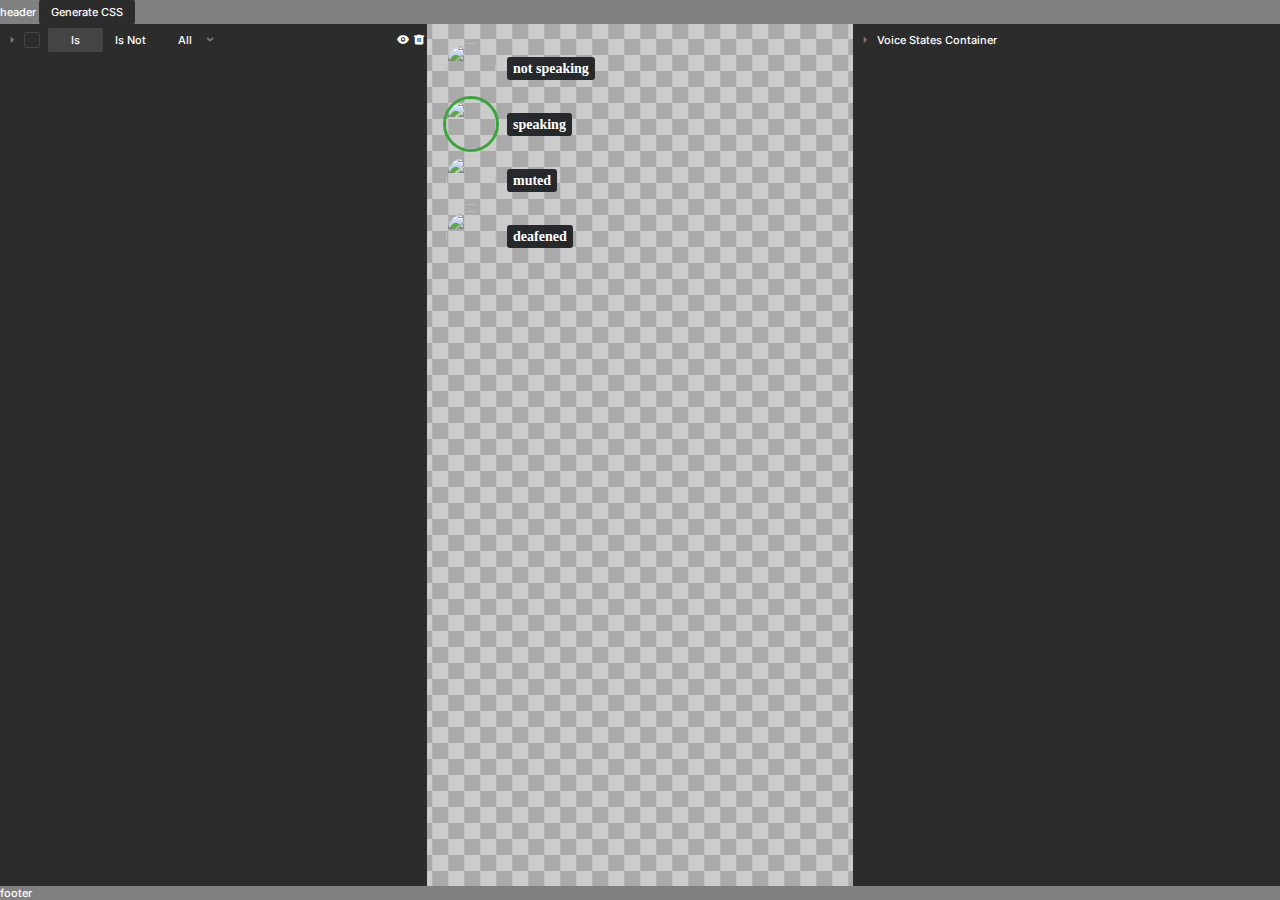
==== commit 147e6cb1: "+editor +preview" ====
--- a/index.html
+++ b/index.html
@@ -7,198 +7,96 @@
 		<!-- font -->
 		<link href="https://fonts.googleapis.com/css?family=Inter" rel="stylesheet" />
 		<!-- CSS -->
-		<link rel="stylesheet" href="style.css" />
+		<link rel="stylesheet" href="styles/style.css" />
 		<link rel="stylesheet" href="assets/icomoon-v1.0/style.css" />
 		<!-- JavaScript -->
+		<script src="https://ajax.googleapis.com/ajax/libs/jquery/3.7.1/jquery.min.js"></script>
 		<script src="app.js" defer></script>
 	</head>
 	<body>
-		<div>
-			<span class="icon-square"></span>
-			<span class="icon-square-cropped"></span>
-			<span class="icon-alignment-horizontal-left"></span>
-			<span class="icon-alignment-horizontal-center"></span>
-			<span class="icon-alignment-horizontal-right"></span>
-			<span class="icon-alignment-horizontal-left-reverse"></span>
-			<span class="icon-alignment-horizontal-center-reverse"></span>
-			<span class="icon-alignment-horizontal-right-reverse"></span>
-			<span class="icon-alignment-vertical-top"></span>
-			<span class="icon-alignment-vertical-center"></span>
-			<span class="icon-alignment-vertical-bottom"></span>
-			<span class="icon-alignment-vertical-top-reverse"></span>
-			<span class="icon-alignment-vertical-center-reverse"></span>
-			<span class="icon-alignment-vertical-bottom-reverse"></span>
-			<span class="icon-add"></span>
-			<span class="icon-add-circle"></span>
-			<span class="icon-arrow-up"></span>
-			<span class="icon-arrow-right"></span>
-			<span class="icon-arrow-down"></span>
-			<span class="icon-arrow-left"></span>
-			<span class="icon-check"></span>
-			<span class="icon-circle-small"></span>
-			<span class="icon-delete"></span>
-			<span class="icon-drop-arrow-right"></span>
-			<span class="icon-drop-arrow-down"></span>
-			<span class="icon-expand-less"></span>
-			<span class="icon-expand-more"></span>
-			<span class="icon-visibility-off"></span>
-			<span class="icon-visibility-on"></span>
-		</div>
-		<br />
-		<br />
-		<button>checkbox</button>
-		<br />
-		<br />
-		<div class="wrapper button-group">
-			<button>data-Base</button>
-			<button>data-Speaking</button>
-		</div>
-		<br />
-		<div class="wrapper direction-and-alignment">
-			<div class="wrapper button-group direction">
-				<button>icon-arrow-down, data-column</button>
-				<button>icon-arrow-right, data-row</button>
-				<button>icon-arrow-up, data-column-reverse</button>
-				<button>icon-arrow-left, data-row-reverse</button>
-			</div>
-			<div class="wrapper button-group alignment">
-				<button>alignment</button>
-				<button>alignment</button>
-				<button>alignment</button>
-				<button>alignment</button>
-				<button>alignment</button>
-				<button>alignment</button>
-				<button>alignment</button>
-				<button>alignment</button>
-				<button>alignment</button>
-			</div>
-		</div>
-		<br />
-		<div style="width: 300px">
-			<div class="wrapper dropdown">
-				<button>dropdownPicker</button>
-				<div class="wrapper button-group dropdown-options-menu">
-					<button>dropdownOption-All</button>
-					<button>dropdownOption-Widget Owner</button>
-					<button>dropdownOption-First Child</button>
-					<button>dropdownOption-Last Child</button>
-					<button>dropdownOption-Only Child</button>
-					<button>dropdownOption-Discord User IDs</button>
-					<button>dropdownOption-nth-children</button>
-				</div>
-			</div>
-		</div>
-		<br />
-		<div style="width: 300px">
-			<div class="wrapper input">
-				<div class="wrapper prefix">
-					<span class="icon-square"></span>
-				</div>
-				<input type="text" value="1234" />
-				<div class="wrapper suffix">
-					<div class="wrapper dropdown">
-						<button>dropdownPicker</button>
-						<div class="wrapper button-group dropdown-options-menu">
-							<button>dropdownOption-rem</button>
-							<button>dropdownOption-px</button>
+		<header>header <button>type-text, html-Generate CSS, id-generate-css</button></header>
+		<div class="container content">
+			<div class="container side-menu left">
+				<div class="wrapper submenu">
+					<div class="wrapper submenu-header">
+						<!-- <button>type-submenu, extraClasses-submenu-arrow</button> -->
+						<button>type-submenu, extraClasses-submenu-arrow</button>
+						<div class="wrapper submenu-header-content">
+							<div class="wrapper voice-state-selection css-option">
+								<button>type-checkbox</button>
+								<div class="wrapper button-group">
+									<button>type-text, html-Is, value-Is</button>
+									<button>type-text, html-Is Not, value-Is Not</button>
+								</div>
+								<div class="wrapper dropdown">
+									<button>type-dropdown-picker</button>
+									<div class="wrapper button-group dropdown-options-menu">
+										<button>type-dropdownOption, html-All, value-All</button>
+										<button>type-dropdownOption, html-Widget Owner, value-Widget Owner</button>
+										<button>type-dropdownOption, html-First Child, value-First Child</button>
+										<button>type-dropdownOption, html-Last Child, value-Last Child</button>
+										<button>type-dropdownOption, html-Only Child, value-Only Child</button>
+										<button>type-dropdownOption, html-Discord User IDs, value-Discord User IDs</button>
+										<button>type-dropdownOption, html-nth-children, value-nth-children</button>
+									</div>
+								</div>
+								<button>type-submenu, icon-square-cropped, extraClasses-submenu-visibility</button>
+								<button>type-submenu, icon-delete</button>
+							</div>
+						</div>
+					</div>
+					<div class="wrapper submenu-content">
+						<div class="wrapper voice-state-selection-specifity">
+							<div class="wrapper voice-state-selection-ids-list">
+								<div class="wrapper voice-state-selection-id">
+									<div class="wrapper input">
+										<div class="wrapper prefix">Discord User ID</div>
+										<input type="text" value="1234" />
+										<div class="wrapper suffix"></div>
+									</div>
+									<button>type-submenu, icon-square-cropped, extraClasses-submenu-visibility</button>
+									<button>type-submenu, icon-delete</button>
+								</div>
+							</div>
+							<button>type-addElement, html-nth-child</button>
 						</div>
 					</div>
 				</div>
 			</div>
-		</div>
-		<br />
-		<div style="width: 300px">
-			<div class="wrapper input">
-				<div class="wrapper prefix">Discord User ID</div>
-				<input type="text" value="1234" />
-				<div class="wrapper suffix"></div>
+			<div class="container main">
+				<iframe class="wrapper preview" src="preview.html"></iframe>
 			</div>
-		</div>
-		<br />
-		<div style="width: 300px">
-			<div class="wrapper submenu-content">
-				<div class="wrapper direction-and-alignment">
-					<div class="wrapper button-group direction">
-						<button>icon-arrow-down, data-column</button>
-						<button>icon-arrow-right, data-row</button>
-						<button>icon-arrow-up, data-column-reverse</button>
-						<button>icon-arrow-left, data-row-reverse</button>
+			<div class="container side-menu right">
+				<div class="wrapper submenu">
+					<div class="wrapper submenu-header">
+						<button>type-submenu, extraClasses-submenu-arrow</button>
+						<div class="wrapper submenu-header-content">Voice States Container</div>
 					</div>
-					<div class="wrapper button-group alignment">
-						<button>alignment</button>
-						<button>alignment</button>
-						<button>alignment</button>
-						<button>alignment</button>
-						<button>alignment</button>
-						<button>alignment</button>
-						<button>alignment</button>
-						<button>alignment</button>
-						<button>alignment</button>
-					</div>
-				</div>
-			</div>
-		</div>
-		<br />
-		<div style="width: 300px">
-			<div class="wrapper submenu">
-				<div class="wrapper submenu-header">
-					<button>icon-square-cropped, submenu, submenu-arrow"</button>
-					<div class="wrapper submenu-header-content">Direction and Alignment</div>
-				</div>
-				<div class="wrapper submenu-content">
-					<div class="wrapper direction-and-alignment">
-						<div class="wrapper button-group direction">
-							<button>icon-arrow-down, data-column</button>
-							<button>icon-arrow-right, data-row</button>
-							<button>icon-arrow-up, data-column-reverse</button>
-							<button>icon-arrow-left, data-row-reverse</button>
-						</div>
-						<div class="wrapper button-group alignment">
-							<button>alignment</button>
-							<button>alignment</button>
-							<button>alignment</button>
-							<button>alignment</button>
-							<button>alignment</button>
-							<button>alignment</button>
-							<button>alignment</button>
-							<button>alignment</button>
-							<button>alignment</button>
-						</div>
-					</div>
-				</div>
-			</div>
-		</div>
-		<br />
-		<div style="width: 300px">
-			<div class="wrapper submenu">
-				<div class="wrapper submenu-header">
-					<button>icon-square-cropped, submenu, submenu-arrow"</button>
-					<div class="wrapper submenu-header-content">Voice States Container</div>
-				</div>
-				<div class="wrapper submenu-content">
-					<div class="wrapper submenu">
-						<div class="wrapper submenu-header">
-							<button>icon-square-cropped, submenu, submenu-arrow"</button>
-							<div class="wrapper submenu-header-content">Direction and Alignment</div>
-						</div>
-						<div class="wrapper submenu-content">
-							<div class="wrapper direction-and-alignment">
-								<div class="wrapper button-group direction">
-									<button>icon-arrow-down, data-column</button>
-									<button>icon-arrow-right, data-row</button>
-									<button>icon-arrow-up, data-column-reverse</button>
-									<button>icon-arrow-left, data-row-reverse</button>
-								</div>
-								<div class="wrapper button-group alignment">
-									<button>alignment</button>
-									<button>alignment</button>
-									<button>alignment</button>
-									<button>alignment</button>
-									<button>alignment</button>
-									<button>alignment</button>
-									<button>alignment</button>
-									<button>alignment</button>
-									<button>alignment</button>
+					<div class="wrapper submenu-content">
+						<div class="wrapper submenu">
+							<div class="wrapper submenu-header">
+								<button>type-submenu, extraClasses-submenu-arrow</button>
+								<div class="wrapper submenu-header-content">Direction and Alignment</div>
+							</div>
+							<div class="wrapper submenu-content">
+								<div class="wrapper direction-and-alignment css-option" id="voice_states_container_direction_and_alignment">
+									<div class="wrapper button-group direction">
+										<button>icon-arrow-down, value-column</button>
+										<button>icon-arrow-right, value-row</button>
+										<button>icon-arrow-up, value-column-reverse</button>
+										<button>icon-arrow-left, value-row-reverse</button>
+									</div>
+									<div class="wrapper button-group alignment">
+										<button>type-alignment</button>
+										<button>type-alignment</button>
+										<button>type-alignment</button>
+										<button>type-alignment</button>
+										<button>type-alignment</button>
+										<button>type-alignment</button>
+										<button>type-alignment</button>
+										<button>type-alignment</button>
+										<button>type-alignment</button>
+									</div>
 								</div>
 							</div>
 						</div>
@@ -206,160 +104,6 @@
 				</div>
 			</div>
 		</div>
-		<br />
-		<br />
-		<br />
-		<!-- <div style="width: 300px"> -->
-		<div style="width: 500px">
-			<div class="wrapper voice-state-selection">
-				<button>checkbox</button>
-				<div class="wrapper button-group">
-					<button>data-Is</button>
-					<button>data-Is Not</button>
-				</div>
-				<div class="wrapper dropdown">
-					<button>dropdownPicker</button>
-					<div class="wrapper button-group dropdown-options-menu">
-						<button>dropdownOption-All</button>
-						<button>dropdownOption-Widget Owner</button>
-						<button>dropdownOption-First Child</button>
-						<button>dropdownOption-Last Child</button>
-						<button>dropdownOption-Only Child</button>
-						<button>dropdownOption-Discord User IDs</button>
-						<button>dropdownOption-nth-children</button>
-					</div>
-				</div>
-				<button>icon-square-cropped, submenu, visibility"</button>
-				<button>icon-delete, submenu</button>
-			</div>
-		</div>
-		<br />
-		<!-- <div style="width: 300px"> -->
-		<div style="width: 500px">
-			<div class="wrapper submenu-header">
-				<button>icon-square-cropped, submenu, submenu-arrow"</button>
-				<div class="wrapper submenu-header-content">
-					<div class="wrapper voice-state-selection">
-						<button>checkbox</button>
-						<div class="wrapper button-group">
-							<button>data-Is</button>
-							<button>data-Is Not</button>
-						</div>
-						<div class="wrapper dropdown">
-							<button>dropdownPicker</button>
-							<div class="wrapper button-group dropdown-options-menu">
-								<button>dropdownOption-All</button>
-								<button>dropdownOption-Widget Owner</button>
-								<button>dropdownOption-First Child</button>
-								<button>dropdownOption-Last Child</button>
-								<button>dropdownOption-Only Child</button>
-								<button>dropdownOption-Discord User IDs</button>
-								<button>dropdownOption-nth-children</button>
-							</div>
-						</div>
-						<button>icon-square-cropped, submenu, visibility"</button>
-						<button>icon-delete, submenu</button>
-					</div>
-				</div>
-			</div>
-		</div>
-		<br />
-		<div style="width: 500px">
-			<div class="wrapper voice-state-selection-id">
-				<div class="wrapper input">
-					<div class="wrapper prefix">Discord User ID</div>
-					<input type="text" value="1234" />
-					<div class="wrapper suffix"></div>
-				</div>
-				<button>icon-square-cropped, submenu, visibility"</button>
-				<button>icon-delete, submenu</button>
-			</div>
-		</div>
-		<br />
-		<div style="width: 500px">
-			<div class="wrapper voice-state-selection-specifity">
-				<div class="wrapper voice-state-selection-ids-list">
-					<div class="wrapper voice-state-selection-id">
-						<div class="wrapper input">
-							<div class="wrapper prefix">Discord User ID</div>
-							<input type="text" value="1234" />
-							<div class="wrapper suffix"></div>
-						</div>
-						<button>icon-square-cropped, submenu, visibility"</button>
-						<button>icon-delete, submenu</button>
-					</div>
-				</div>
-				<button>addElement-nth-child</button>
-			</div>
-		</div>
-		<br />
-		<div style="width: 500px">
-			<div class="wrapper submenu-content">
-				<div class="wrapper voice-state-selection-specifity">
-					<div class="wrapper voice-state-selection-ids-list">
-						<div class="wrapper voice-state-selection-id">
-							<div class="wrapper input">
-								<div class="wrapper prefix">Discord User ID</div>
-								<input type="text" value="1234" />
-								<div class="wrapper suffix"></div>
-							</div>
-							<button>icon-square-cropped, submenu, visibility"</button>
-							<button>icon-delete, submenu</button>
-						</div>
-					</div>
-					<button>addElement-nth-child</button>
-				</div>
-			</div>
-		</div>
-		<br />
-		<div style="width: 500px">
-			<div class="wrapper submenu">
-				<div class="wrapper submenu-header">
-					<button>icon-square-cropped, submenu, submenu-arrow"</button>
-					<div class="wrapper submenu-header-content">
-						<div class="wrapper voice-state-selection">
-							<button>checkbox</button>
-							<div class="wrapper button-group">
-								<button>data-Is</button>
-								<button>data-Is Not</button>
-							</div>
-							<div class="wrapper dropdown">
-								<button>dropdownPicker</button>
-								<div class="wrapper button-group dropdown-options-menu">
-									<button>dropdownOption-All</button>
-									<button>dropdownOption-Widget Owner</button>
-									<button>dropdownOption-First Child</button>
-									<button>dropdownOption-Last Child</button>
-									<button>dropdownOption-Only Child</button>
-									<button>dropdownOption-Discord User IDs</button>
-									<button>dropdownOption-nth-children</button>
-								</div>
-							</div>
-							<button>icon-square-cropped, submenu, visibility"</button>
-							<button>icon-delete, submenu</button>
-						</div>
-					</div>
-				</div>
-				<div class="wrapper submenu-content">
-					<div class="wrapper voice-state-selection-specifity">
-						<div class="wrapper voice-state-selection-ids-list">
-							<div class="wrapper voice-state-selection-id">
-								<div class="wrapper input">
-									<div class="wrapper prefix">Discord User ID</div>
-									<input type="text" value="1234" />
-									<div class="wrapper suffix"></div>
-								</div>
-								<button>icon-square-cropped, submenu, visibility"</button>
-								<button>icon-delete, submenu</button>
-							</div>
-						</div>
-						<button>addElement-nth-child</button>
-					</div>
-				</div>
-			</div>
-		</div>
-		<br />
-		<br />
-		<br />
+		<footer>footer</footer>
 	</body>
 </html>
--- a/styles/style.css
+++ b/styles/style.css
@@ -0,0 +1,524 @@
+* {
+	color: var(--text-primary);
+	margin: 0;
+	padding: 0;
+
+	box-sizing: border-box;
+	border: none;
+	outline: none;
+
+	font-family: Inter, sans-serif;
+	font-size: var(--font-size1);
+	font-style: normal;
+	font-weight: 500;
+	line-height: normal;
+}
+
+body {
+	background-color: grey;
+	/* background-color: var(--bg-primary); */
+}
+
+html {
+	font-size: 1rem;
+}
+
+:root {
+	/* 		global colours */
+	/* grey */
+	--grey1: #ffffff;
+	--grey1a: #ffffff66;
+	--grey2: #444444;
+	--grey3: #2c2c2c;
+	--grey4: #1e1e1e;
+	/* blue */
+	--blue1: #7cc4f8;
+	--blue2: #0c8ce9;
+	--blue3: #4a5878;
+	--blue4: #394360;
+
+	/* 		local colours */
+	/* text */
+	--text-primary: var(--grey1);
+	--text-secondary: var(--grey1a);
+	--solarised-text-primary: var(--blue1);
+	--solarised-text-secondary: var(--blue2);
+	/* background */
+	--bg-primary: var(--grey3);
+	--bg-secondary: var(--grey2);
+	--bg-tertiary: var(--grey4);
+	--focus-bg-primary: var(--blue2);
+	--focus-bg-secondary: var(--blue3);
+	--focus-bg-tertiary: var(--blue4);
+	/* stroke */
+	--stroke-primary: var(--bg-secondary);
+	--focus-stroke-primary: var(--focus-bg-primary);
+}
+:root {
+	/* 		global dimensions */
+	/* width */
+	--width1: 0.75rem;
+	--width2: 1rem;
+	--width3: 1.5rem;
+	--width4: 15rem;
+	--width5: 20rem;
+	/* height */
+	--height1: 0.75rem;
+	--height2: 1rem;
+	--height3: 1.5rem;
+	--height4: 2rem;
+	/* font-size */
+	--font-size1: 0.6875rem;
+	--font-size2: 0.75rem;
+	/* padding */
+	--padding0: 0rem;
+	--padding1: 0.5rem;
+	--padding2: 0.75rem;
+	--padding3: 1rem;
+	/* gap */
+	--gap0: 0rem;
+	--gap1: 0.5rem;
+	--gap2: 0.75rem;
+	/* stroke */
+	--stroke1: 0.03125rem;
+	--stroke2: 0.0625rem;
+	/* radius */
+	--radius0: 0rem;
+	--radius1: 0.0625rem;
+	--radius2: 0.125rem;
+}
+
+/* icon */
+span[class^='icon-'] {
+	font-size: var(--font-size2);
+	color: var(--text-primary);
+}
+
+/* 
+
+*/
+
+input {
+	/* temp just so they're easy to see */
+	background-color: var(--bg-primary);
+
+	width: 100%;
+	height: var(--height3);
+
+	text-overflow: ellipsis;
+}
+
+/* 
+
+*/
+
+/* button { */
+button {
+	/* default button is a button with only text, other variations should have class-associated styles to it (i.e. icon/dropdown/dropdown-picker) */
+	background-color: var(--bg-primary);
+	height: var(--height3);
+	padding: 0 var(--padding2);
+	gap: var(--gap2);
+	border-radius: var(--radius2);
+
+	display: inline-flex;
+	justify-content: center;
+	align-items: center;
+
+	white-space: nowrap;
+
+	/* These are the icon buttons, more uncommon */
+	&.icon {
+		width: var(--width3);
+		padding: var(--padding0);
+	}
+
+	&.dropdown-picker {
+		justify-content: left;
+		& span[class^='icon-'] {
+			color: var(--text-secondary);
+		}
+
+		/*  */
+		width: 100%;
+	}
+	&.dropdown-option {
+		background-color: var(--bg-tertiary);
+		border-radius: var(--radius0);
+
+		justify-content: left;
+
+		& span[class^='icon-'] {
+			visibility: hidden;
+		}
+	}
+
+	&.submenu-arrow {
+		background-color: initial;
+
+		& span[class^='icon-'] {
+			color: var(--text-secondary);
+		}
+	}
+
+	&.add-element {
+		background-color: var(--solarised-text-primary);
+	}
+}
+button:hover {
+	&.dropdown-option {
+		background-color: var(--focus-bg-primary) !important;
+	}
+
+	&.add-element {
+		background-color: var(--solarised-text-secondary);
+	}
+}
+button:hover,
+button[data-state='active'] {
+	&.dropdown-picker {
+		justify-content: space-between;
+
+		& span[class^='icon-'] {
+			color: var(--text-primary);
+		}
+	}
+}
+button[data-state='active'] {
+	background-color: var(--bg-secondary);
+
+	&.dropdown-option span[class^='icon-'] {
+		visibility: visible;
+	}
+	&.dropdown-option {
+		background-color: var(--bg-tertiary);
+	}
+
+	&.submenu-arrow,
+	&.submenu-visibility {
+		background-color: initial;
+	}
+}
+
+/* 
+outline
+*/
+
+button.dropdown-picker:hover,
+.wrapper.button-group:hover,
+.wrapper.input:hover,
+.wrapper.alignment,
+button.checkbox {
+	outline: var(--stroke2) solid var(--bg-secondary);
+	outline-offset: calc(-1 * var(--stroke2));
+}
+
+.wrapper.dropdown-options-menu:hover,
+.wrapper.input:hover .wrapper.suffix .wrapper.dropdown button.dropdown-picker,
+button.checkbox[data-state='active'] {
+	outline: none;
+}
+
+/* 
+base wrapper class
+*/
+
+.wrapper.button-group {
+	background-color: var(--bg-primary);
+	width: fit-content;
+	height: fit-content;
+	border-radius: var(--radius2);
+
+	display: grid;
+	grid-auto-columns: 1fr;
+
+	& button {
+		grid-row: 1;
+	}
+}
+
+/* 
+dropdown-options-menu wrapper
+*/
+
+.wrapper.dropdown-options-menu {
+	background-color: var(--bg-tertiary);
+	padding: var(--padding1) 0;
+
+	/*  */
+	position: absolute;
+
+	& button {
+		grid-row: initial;
+	}
+}
+.wrapper.dropdown-options-menu[data-visibility='visible'] {
+	display: grid;
+}
+.wrapper.dropdown-options-menu[data-visibility='hidden'] {
+	display: none;
+}
+
+/* 
+input wrapper
+*/
+
+.wrapper.input {
+	background-color: var(--bg-primary);
+	width: 100%;
+	height: var(--height3);
+	border-radius: var(--radius2);
+
+	display: flex;
+	align-items: center;
+
+	/* don't shrink children of input wrapper, other than input */
+	& > :not(input) {
+		flex-shrink: 0;
+	}
+
+	& .wrapper.prefix {
+		padding: 0 var(--padding1);
+
+		display: flex;
+		align-items: center;
+	}
+	& .wrapper.suffix .wrapper.dropdown button.dropdown-picker {
+		color: var(--text-secondary);
+		padding: 0 var(--padding1);
+		gap: var(--gap0);
+		& span[class^='icon-'] {
+			display: none;
+		}
+	}
+}
+
+.wrapper.input:hover .wrapper.suffix .wrapper.dropdown button.dropdown-picker,
+.wrapper.input .wrapper.suffix .wrapper.dropdown button.dropdown-picker[data-state='active'] {
+	color: var(--text-primary);
+	& span[class^='icon-'] {
+		display: initial;
+	}
+}
+
+/* 
+alignment wrapper
+*/
+
+.wrapper.alignment {
+	grid-template-columns: 1fr 1fr 1fr;
+
+	& button {
+		grid-row: initial;
+
+		/* border radius on only corner buttons */
+		border-radius: var(--radius0);
+		&:nth-child(1) {
+			border-top-left-radius: var(--radius2);
+		}
+		&:nth-child(3) {
+			border-top-right-radius: var(--radius2);
+		}
+		&:nth-child(7) {
+			border-bottom-left-radius: var(--radius2);
+		}
+		&:nth-child(9) {
+			border-bottom-right-radius: var(--radius2);
+		}
+
+		& span[class^='icon-'] {
+			color: var(--text-secondary);
+			font-size: 1rem;
+		}
+		& span[class='icon-circle-small'] {
+			display: block;
+		}
+		& span[class^='icon-alignment'] {
+			display: none;
+		}
+	}
+	& button:hover {
+		& span[class^='icon-'] {
+			color: var(--solarised-text-secondary);
+		}
+
+		& span[class='icon-circle-small'] {
+			display: none;
+		}
+		& span[class^='icon-alignment'] {
+			display: block;
+		}
+	}
+	& button[data-state='active'] {
+		background-color: initial;
+
+		& span[class^='icon-'] {
+			color: var(--solarised-text-primary);
+		}
+
+		& span[class='icon-circle-small'] {
+			display: none;
+		}
+		& span[class^='icon-alignment'] {
+			display: block;
+		}
+	}
+}
+
+.wrapper.direction-and-alignment {
+	background-color: var(--bg-primary);
+	width: fit-content;
+	gap: var(--gap1);
+
+	display: flex;
+	flex-direction: column;
+}
+
+/* 
+submenu wrapper
+*/
+
+.wrapper.submenu-header {
+	background-color: var(--bg-primary);
+	height: var(--height4);
+
+	display: inline-flex;
+	align-items: center;
+
+	width: 100%;
+}
+
+button.submenu {
+	width: 1rem;
+	height: 100%;
+	border-radius: var(--radius0);
+
+	flex-shrink: 0;
+
+	/*  */
+	/* background-color: initial; */
+}
+
+.wrapper.submenu-content {
+	background-color: var(--bg-primary);
+	min-height: var(--height4);
+	padding-left: var(--padding3);
+
+	display: flex;
+	flex-direction: column;
+	align-items: start;
+
+	/* align-items: center; */
+	/* justify-content: start; */
+
+	width: 100%;
+}
+.wrapper.submenu-content[data-visibility='visible'] {
+	display: flex;
+}
+.wrapper.submenu-content[data-visibility='hidden'] {
+	display: none;
+}
+
+button.checkbox {
+	background-color: initial;
+	width: var(--width2);
+	height: var(--height2);
+	padding: var(--padding0);
+
+	flex-shrink: 0;
+
+	& span[class^='icon-'] {
+		display: none;
+	}
+}
+button.checkbox[data-state='active'] {
+	background-color: var(--focus-bg-primary);
+	& span[class^='icon-'] {
+		display: initial;
+	}
+}
+
+/* 
+voice-state-selection wrapper
+*/
+
+.wrapper.voice-state-selection,
+.wrapper.voice-state-selection-id {
+	background-color: var(--bg-primary);
+	height: var(--height4);
+
+	display: flex;
+	align-items: center;
+
+	& .wrapper.dropdown,
+	& .wrapper.input {
+		min-width: 0;
+	}
+
+	& > * {
+		margin-right: var(--gap1);
+	}
+	& > :nth-last-child(-n + 2) {
+		margin-right: initial;
+	}
+
+	width: 100%;
+}
+
+.wrapper.voice-state-selection {
+	min-width: fit-content;
+
+	& .wrapper.dropdown {
+		flex-grow: 1;
+	}
+}
+
+.wrapper.submenu-header {
+	width: 100%;
+	min-width: fit-content;
+}
+.wrapper.submenu-header-content {
+	width: 100%;
+}
+
+.wrapper.submenu {
+	width: 100%;
+	min-width: fit-content;
+}
+
+.wrapper.voice-state-selection-specifity {
+	width: 100%;
+}
+
+/* 
+main containers for the webpage
+ */
+
+.container.content {
+	height: 100%;
+
+	display: flex;
+	& > * {
+		width: 100%;
+	}
+}
+
+.container.side-menu {
+	background-color: var(--bg-primary);
+}
+
+body {
+	height: 100vh;
+
+	display: flex;
+	flex-direction: column;
+}
+
+.wrapper.preview {
+	background: repeating-conic-gradient(#aaa 0 25%, #ccc 0 50%) 50% /32px 32px;
+
+	border: none;
+	height: 100%;
+	width: 100%;
+}
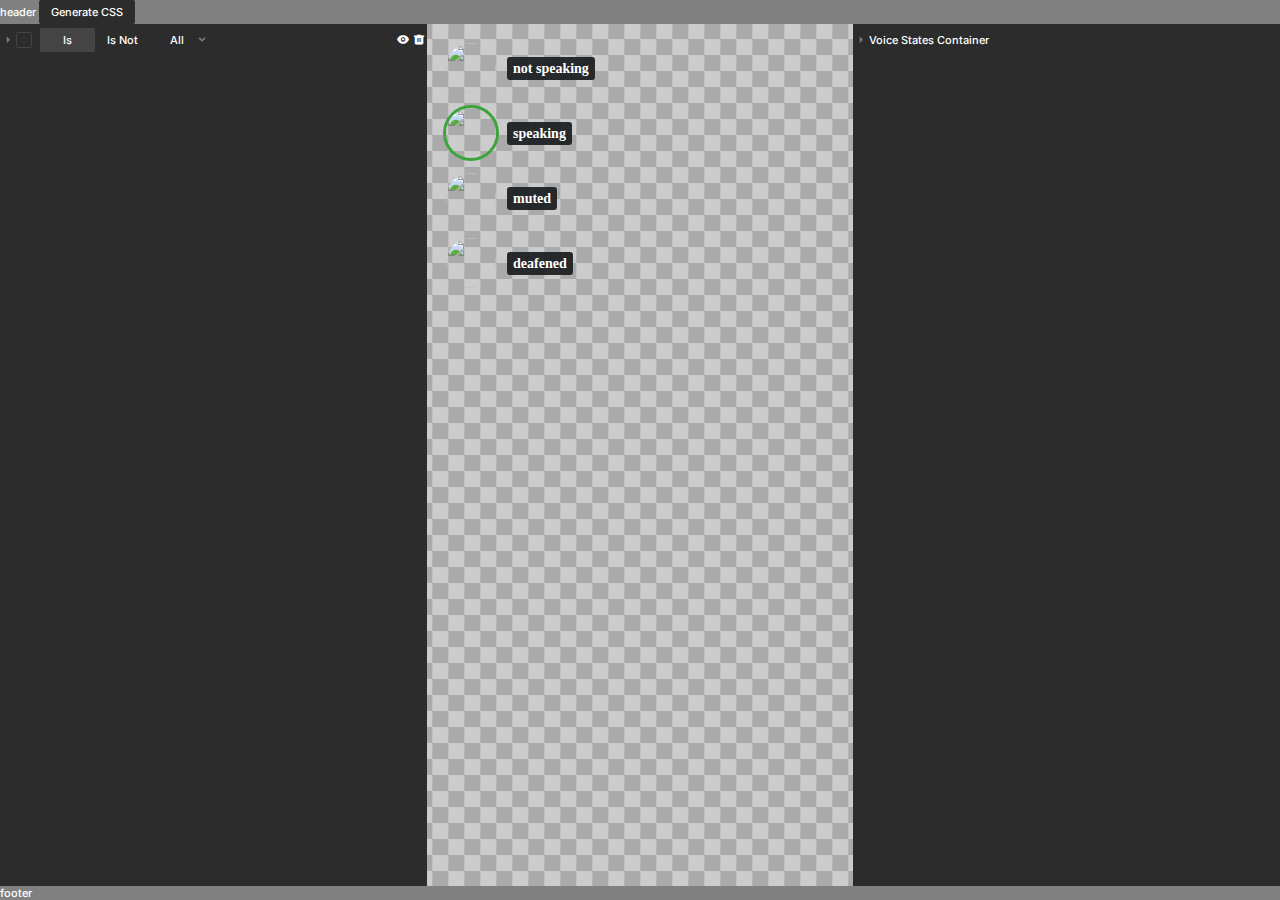
==== commit 92e79764: "+more css-options +margins and gaps" ====
--- a/index.html
+++ b/index.html
@@ -15,14 +15,13 @@
 	</head>
 	<body>
 		<header>header <button>type-text, html-Generate CSS, id-generate-css</button></header>
-		<div class="container content">
+		<main class="container content">
 			<div class="container side-menu left">
 				<div class="wrapper submenu">
 					<div class="wrapper submenu-header">
-						<!-- <button>type-submenu, extraClasses-submenu-arrow</button> -->
-						<button>type-submenu, extraClasses-submenu-arrow</button>
+						<button>type-submenu, icon-square-cropped, extraClasses-submenu-arrow</button>
 						<div class="wrapper submenu-header-content">
-							<div class="wrapper voice-state-selection css-option">
+							<div class="wrapper voice-state-selection css-option" id="unfinished">
 								<button>type-checkbox</button>
 								<div class="wrapper button-group">
 									<button>type-text, html-Is, value-Is</button>
@@ -30,7 +29,7 @@
 								</div>
 								<div class="wrapper dropdown">
 									<button>type-dropdown-picker</button>
-									<div class="wrapper button-group dropdown-options-menu">
+									<ul class="wrapper button-group dropdown-options-menu">
 										<button>type-dropdownOption, html-All, value-All</button>
 										<button>type-dropdownOption, html-Widget Owner, value-Widget Owner</button>
 										<button>type-dropdownOption, html-First Child, value-First Child</button>
@@ -38,7 +37,7 @@
 										<button>type-dropdownOption, html-Only Child, value-Only Child</button>
 										<button>type-dropdownOption, html-Discord User IDs, value-Discord User IDs</button>
 										<button>type-dropdownOption, html-nth-children, value-nth-children</button>
-									</div>
+									</ul>
 								</div>
 								<button>type-submenu, icon-square-cropped, extraClasses-submenu-visibility</button>
 								<button>type-submenu, icon-delete</button>
@@ -58,7 +57,7 @@
 									<button>type-submenu, icon-delete</button>
 								</div>
 							</div>
-							<button>type-addElement, html-nth-child</button>
+							<button>type-addElement, html-Discord User ID</button>
 						</div>
 					</div>
 				</div>
@@ -69,17 +68,17 @@
 			<div class="container side-menu right">
 				<div class="wrapper submenu">
 					<div class="wrapper submenu-header">
-						<button>type-submenu, extraClasses-submenu-arrow</button>
+						<button>type-submenu, icon-square-cropped, extraClasses-submenu-arrow</button>
 						<div class="wrapper submenu-header-content">Voice States Container</div>
 					</div>
 					<div class="wrapper submenu-content">
 						<div class="wrapper submenu">
 							<div class="wrapper submenu-header">
-								<button>type-submenu, extraClasses-submenu-arrow</button>
+								<button>type-submenu, icon-square-cropped, extraClasses-submenu-arrow</button>
 								<div class="wrapper submenu-header-content">Direction and Alignment</div>
 							</div>
 							<div class="wrapper submenu-content">
-								<div class="wrapper direction-and-alignment css-option" id="voice_states_container_direction_and_alignment">
+								<div class="container direction-and-alignment css-option-group css-option" id="voice_states_container_direction_and_alignment">
 									<div class="wrapper button-group direction">
 										<button>icon-arrow-down, value-column</button>
 										<button>icon-arrow-right, value-row</button>
@@ -100,10 +99,112 @@
 								</div>
 							</div>
 						</div>
+
+						<div class="wrapper submenu">
+							<div class="wrapper submenu-header">
+								<button>type-submenu, icon-square-cropped, extraClasses-submenu-arrow</button>
+								<div class="wrapper submenu-header-content">Margins and Gaps</div>
+							</div>
+							<div class="wrapper submenu-content">
+								<!-- <div class="container direction-and-alignment css-option" id="voice_states_container_direction_and_alignment"> -->
+								<div class="container margins-and-gaps css-option-group">
+									<div class="wrapper input css-option" id="voice_states_container_margin_top">
+										<div class="wrapper prefix">
+											<span class="icon-arrow-up"></span>
+										</div>
+										<input type="text" value="1" />
+										<div class="wrapper suffix">
+											<div class="wrapper dropdown">
+												<button>type-dropdown-picker</button>
+												<ul class="wrapper button-group dropdown-options-menu">
+													<button>type-dropdownOption, html-rem, value-rem</button>
+													<button>type-dropdownOption, html-px, value-px</button>
+												</ul>
+											</div>
+										</div>
+									</div>
+									<div class="wrapper input css-option" id="voice_states_container_margin_left">
+										<div class="wrapper prefix">
+											<span class="icon-arrow-down"></span>
+										</div>
+										<input type="text" value="1" />
+										<div class="wrapper suffix">
+											<div class="wrapper dropdown">
+												<button>type-dropdown-picker</button>
+												<ul class="wrapper button-group dropdown-options-menu">
+													<button>type-dropdownOption, html-rem, value-rem</button>
+													<button>type-dropdownOption, html-px, value-px</button>
+												</ul>
+											</div>
+										</div>
+									</div>
+									<div class="wrapper input css-option" id="voice_states_container_row_gap">
+										<div class="wrapper prefix">
+											<span class="icon-expand-less"></span>
+										</div>
+										<input type="text" value="4/7" />
+										<div class="wrapper suffix">
+											<div class="wrapper dropdown">
+												<button>type-dropdown-picker</button>
+												<ul class="wrapper button-group dropdown-options-menu">
+													<button>type-dropdownOption, html-rem, value-rem</button>
+													<button>type-dropdownOption, html-px, value-px</button>
+												</ul>
+											</div>
+										</div>
+									</div>
+									<div class="wrapper input css-option" id="voice_states_container_column_gap">
+										<div class="wrapper prefix">
+											<span class="icon-expand-more"></span>
+										</div>
+										<input type="text" value="11/7" />
+										<div class="wrapper suffix">
+											<div class="wrapper dropdown">
+												<button>type-dropdown-picker</button>
+												<ul class="wrapper button-group dropdown-options-menu">
+													<button>type-dropdownOption, html-rem, value-rem</button>
+													<button>type-dropdownOption, html-px, value-px</button>
+												</ul>
+											</div>
+										</div>
+									</div>
+									<div class="wrapper input css-option" id="voice_states_container_margin_bottom">
+										<div class="wrapper prefix">
+											<span class="icon-arrow-up"></span>
+										</div>
+										<input type="text" value="1" />
+										<div class="wrapper suffix">
+											<div class="wrapper dropdown">
+												<button>type-dropdown-picker</button>
+												<ul class="wrapper button-group dropdown-options-menu">
+													<button>type-dropdownOption, html-rem, value-rem</button>
+													<button>type-dropdownOption, html-px, value-px</button>
+												</ul>
+											</div>
+										</div>
+									</div>
+									<div class="wrapper input css-option" id="voice_states_container_margin_right">
+										<div class="wrapper prefix">
+											<span class="icon-arrow-down"></span>
+										</div>
+										<input type="text" value="1" />
+										<div class="wrapper suffix">
+											<div class="wrapper dropdown">
+												<button>type-dropdown-picker</button>
+												<ul class="wrapper button-group dropdown-options-menu">
+													<button>type-dropdownOption, html-rem, value-rem</button>
+													<button>type-dropdownOption, html-px, value-px</button>
+												</ul>
+											</div>
+										</div>
+									</div>
+								</div>
+							</div>
+						</div>
 					</div>
 				</div>
 			</div>
-		</div>
+		</main>
 		<footer>footer</footer>
 	</body>
 </html>
--- a/styles/style.css
+++ b/styles/style.css
@@ -17,6 +17,11 @@
 body {
 	background-color: grey;
 	/* background-color: var(--bg-primary); */
+
+	/*  */
+
+	overflow: hidden;
+	/* overflow: clip; */
 }
 
 html {
@@ -153,6 +158,17 @@
 		}
 	}
 
+	&.submenu {
+		width: 1rem;
+		height: 100%;
+		border-radius: var(--radius0);
+
+		flex-shrink: 0;
+
+		/*  */
+		/* background-color: initial; */
+	}
+
 	&.submenu-arrow {
 		background-color: initial;
 
@@ -162,7 +178,7 @@
 	}
 
 	&.add-element {
-		background-color: var(--solarised-text-primary);
+		background-color: var(--solarised-text-secondary);
 	}
 }
 button:hover {
@@ -171,7 +187,7 @@
 	}
 
 	&.add-element {
-		background-color: var(--solarised-text-secondary);
+		background-color: var(--solarised-text-primary);
 	}
 }
 button:hover,
@@ -207,6 +223,7 @@
 button.dropdown-picker:hover,
 .wrapper.button-group:hover,
 .wrapper.input:hover,
+.wrapper.input[data-state='active'],
 .wrapper.alignment,
 button.checkbox {
 	outline: var(--stroke2) solid var(--bg-secondary);
@@ -247,6 +264,7 @@
 
 	/*  */
 	position: absolute;
+	/* position: relative; */
 
 	& button {
 		grid-row: initial;
@@ -365,15 +383,6 @@
 	}
 }
 
-.wrapper.direction-and-alignment {
-	background-color: var(--bg-primary);
-	width: fit-content;
-	gap: var(--gap1);
-
-	display: flex;
-	flex-direction: column;
-}
-
 /* 
 submenu wrapper
 */
@@ -386,17 +395,6 @@
 	align-items: center;
 
 	width: 100%;
-}
-
-button.submenu {
-	width: 1rem;
-	height: 100%;
-	border-radius: var(--radius0);
-
-	flex-shrink: 0;
-
-	/*  */
-	/* background-color: initial; */
 }
 
 .wrapper.submenu-content {
@@ -495,13 +493,11 @@
 main containers for the webpage
  */
 
-.container.content {
+.container {
+	width: 100%;
 	height: 100%;
 
 	display: flex;
-	& > * {
-		width: 100%;
-	}
 }
 
 .container.side-menu {
@@ -522,3 +518,22 @@
 	height: 100%;
 	width: 100%;
 }
+
+.container.css-option-group {
+	padding-right: var(--padding1);
+}
+
+.container.direction-and-alignment {
+	gap: var(--gap1);
+
+	flex-direction: column;
+}
+
+.container.margins-and-gaps {
+	/* gap: var(--gap1); */
+
+	/* flex-direction: column; */
+
+	display: grid;
+	grid-template-columns: 1fr 1fr;
+}
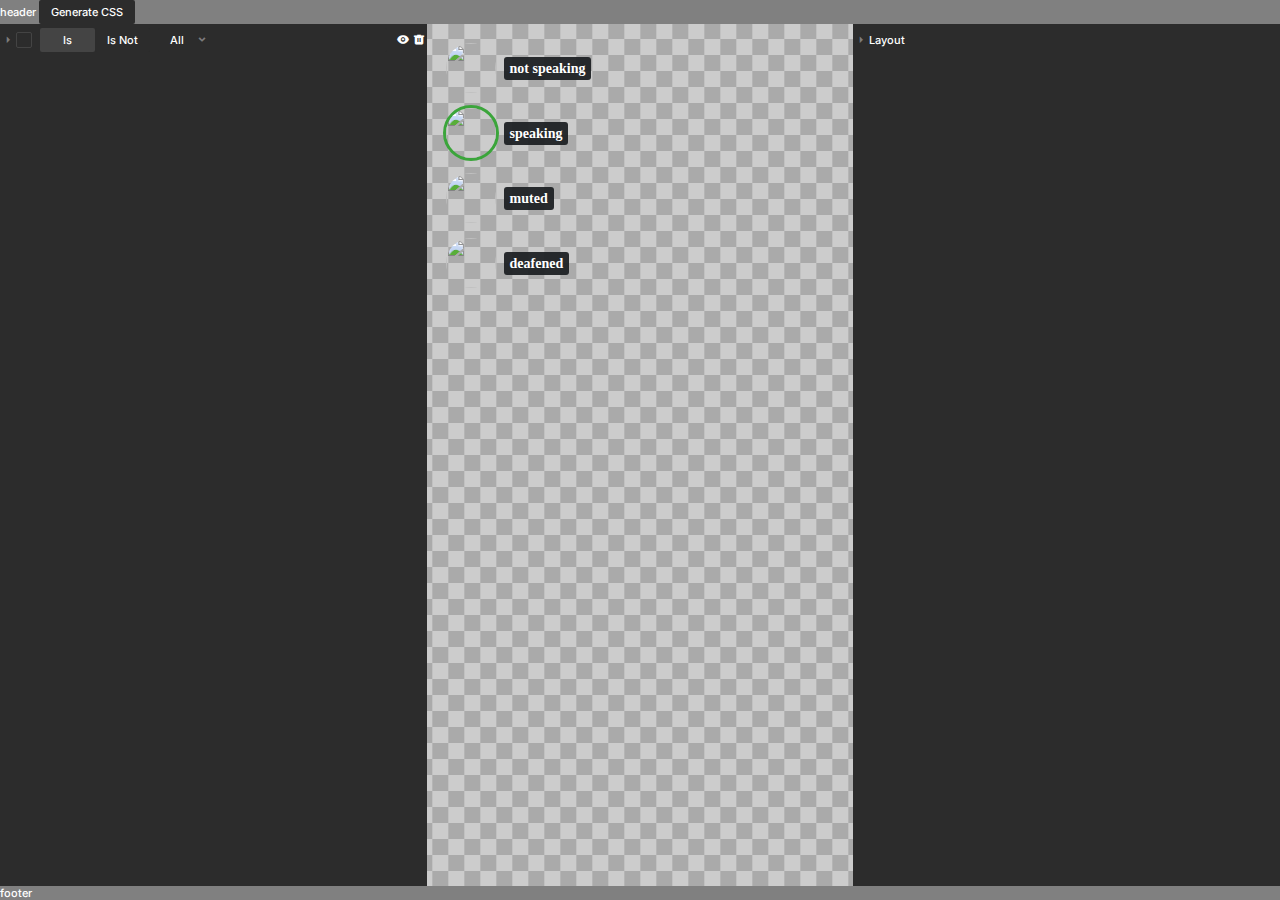
==== commit 4fbdbc4d: "+preview live updater" ====
--- a/index.html
+++ b/index.html
@@ -69,132 +69,188 @@
 				<div class="wrapper submenu">
 					<div class="wrapper submenu-header">
 						<button>type-submenu, icon-square-cropped, extraClasses-submenu-arrow</button>
-						<div class="wrapper submenu-header-content">Voice States Container</div>
+						<div class="wrapper submenu-header-content">Layout</div>
 					</div>
 					<div class="wrapper submenu-content">
 						<div class="wrapper submenu">
 							<div class="wrapper submenu-header">
 								<button>type-submenu, icon-square-cropped, extraClasses-submenu-arrow</button>
-								<div class="wrapper submenu-header-content">Direction and Alignment</div>
+								<div class="wrapper submenu-header-content">Voice States Container</div>
 							</div>
 							<div class="wrapper submenu-content">
-								<div class="container direction-and-alignment css-option-group css-option" id="voice_states_container_direction_and_alignment">
-									<div class="wrapper button-group direction">
-										<button>icon-arrow-down, value-column</button>
-										<button>icon-arrow-right, value-row</button>
-										<button>icon-arrow-up, value-column-reverse</button>
-										<button>icon-arrow-left, value-row-reverse</button>
-									</div>
-									<div class="wrapper button-group alignment">
-										<button>type-alignment</button>
-										<button>type-alignment</button>
-										<button>type-alignment</button>
-										<button>type-alignment</button>
-										<button>type-alignment</button>
-										<button>type-alignment</button>
-										<button>type-alignment</button>
-										<button>type-alignment</button>
-										<button>type-alignment</button>
-									</div>
-								</div>
-							</div>
-						</div>
+								<div class="wrapper submenu">
+									<div class="wrapper submenu-header">
+										<button>type-submenu, icon-square-cropped, extraClasses-submenu-arrow</button>
+										<div class="wrapper submenu-header-content">Direction and Alignment</div>
+									</div>
+									<div class="wrapper submenu-content">
+										<div class="container direction-and-alignment css-option-group">
+											<div class="wrapper button-group direction css-option" id="voice_states_container_direction">
+												<button>icon-arrow-down, value-column</button>
+												<button>icon-arrow-right, value-row</button>
+												<button>icon-arrow-up, value-column-reverse</button>
+												<button>icon-arrow-left, value-row-reverse</button>
+											</div>
+											<div class="wrapper button-group alignment css-option" id="voice_states_container_alignment">
+												<button>type-alignment</button>
+												<button>type-alignment</button>
+												<button>type-alignment</button>
+												<button>type-alignment</button>
+												<button>type-alignment</button>
+												<button>type-alignment</button>
+												<button>type-alignment</button>
+												<button>type-alignment</button>
+												<button>type-alignment</button>
+											</div>
+										</div>
+									</div>
+								</div>
 
+								<div class="wrapper submenu">
+									<div class="wrapper submenu-header">
+										<button>type-submenu, icon-square-cropped, extraClasses-submenu-arrow</button>
+										<div class="wrapper submenu-header-content">Margins and Gaps</div>
+									</div>
+									<div class="wrapper submenu-content">
+										<!-- <div class="container direction-and-alignment css-option" id="voice_states_container_direction_and_alignment"> -->
+										<div class="container margins-and-gaps css-option-group">
+											<div class="wrapper input css-option" id="voice_states_container_margin_top">
+												<div class="wrapper prefix">
+													<span class="icon-arrow-up"></span>
+												</div>
+												<input type="text" value="1" />
+												<div class="wrapper suffix">
+													<div class="wrapper dropdown">
+														<button>type-dropdown-picker</button>
+														<ul class="wrapper button-group dropdown-options-menu">
+															<button>type-dropdownOption, html-rem, value-rem</button>
+															<button>type-dropdownOption, html-px, value-px</button>
+														</ul>
+													</div>
+												</div>
+											</div>
+											<div class="wrapper input css-option" id="voice_states_container_margin_left">
+												<div class="wrapper prefix">
+													<span class="icon-arrow-down"></span>
+												</div>
+												<input type="text" value="1" />
+												<div class="wrapper suffix">
+													<div class="wrapper dropdown">
+														<button>type-dropdown-picker</button>
+														<ul class="wrapper button-group dropdown-options-menu">
+															<button>type-dropdownOption, html-rem, value-rem</button>
+															<button>type-dropdownOption, html-px, value-px</button>
+														</ul>
+													</div>
+												</div>
+											</div>
+											<div class="wrapper input css-option" id="voice_states_container_row_gap">
+												<div class="wrapper prefix">
+													<span class="icon-expand-less"></span>
+												</div>
+												<input type="text" value="4/7" />
+												<div class="wrapper suffix">
+													<div class="wrapper dropdown">
+														<button>type-dropdown-picker</button>
+														<ul class="wrapper button-group dropdown-options-menu">
+															<button>type-dropdownOption, html-rem, value-rem</button>
+															<button>type-dropdownOption, html-px, value-px</button>
+														</ul>
+													</div>
+												</div>
+											</div>
+											<div class="wrapper input css-option" id="voice_states_container_column_gap">
+												<div class="wrapper prefix">
+													<span class="icon-expand-more"></span>
+												</div>
+												<input type="text" value="11/7" />
+												<div class="wrapper suffix">
+													<div class="wrapper dropdown">
+														<button>type-dropdown-picker</button>
+														<ul class="wrapper button-group dropdown-options-menu">
+															<button>type-dropdownOption, html-rem, value-rem</button>
+															<button>type-dropdownOption, html-px, value-px</button>
+														</ul>
+													</div>
+												</div>
+											</div>
+											<div class="wrapper input css-option" id="voice_states_container_margin_bottom">
+												<div class="wrapper prefix">
+													<span class="icon-arrow-up"></span>
+												</div>
+												<input type="text" value="1" />
+												<div class="wrapper suffix">
+													<div class="wrapper dropdown">
+														<button>type-dropdown-picker</button>
+														<ul class="wrapper button-group dropdown-options-menu">
+															<button>type-dropdownOption, html-rem, value-rem</button>
+															<button>type-dropdownOption, html-px, value-px</button>
+														</ul>
+													</div>
+												</div>
+											</div>
+											<div class="wrapper input css-option" id="voice_states_container_margin_right">
+												<div class="wrapper prefix">
+													<span class="icon-arrow-down"></span>
+												</div>
+												<input type="text" value="1" />
+												<div class="wrapper suffix">
+													<div class="wrapper dropdown">
+														<button>type-dropdown-picker</button>
+														<ul class="wrapper button-group dropdown-options-menu">
+															<button>type-dropdownOption, html-rem, value-rem</button>
+															<button>type-dropdownOption, html-px, value-px</button>
+														</ul>
+													</div>
+												</div>
+											</div>
+										</div>
+									</div>
+								</div>
+							</div>
+						</div>
 						<div class="wrapper submenu">
 							<div class="wrapper submenu-header">
 								<button>type-submenu, icon-square-cropped, extraClasses-submenu-arrow</button>
-								<div class="wrapper submenu-header-content">Margins and Gaps</div>
+								<div class="wrapper submenu-header-content">Voice State</div>
 							</div>
 							<div class="wrapper submenu-content">
-								<!-- <div class="container direction-and-alignment css-option" id="voice_states_container_direction_and_alignment"> -->
-								<div class="container margins-and-gaps css-option-group">
-									<div class="wrapper input css-option" id="voice_states_container_margin_top">
-										<div class="wrapper prefix">
-											<span class="icon-arrow-up"></span>
-										</div>
-										<input type="text" value="1" />
-										<div class="wrapper suffix">
-											<div class="wrapper dropdown">
-												<button>type-dropdown-picker</button>
-												<ul class="wrapper button-group dropdown-options-menu">
-													<button>type-dropdownOption, html-rem, value-rem</button>
-													<button>type-dropdownOption, html-px, value-px</button>
-												</ul>
-											</div>
-										</div>
-									</div>
-									<div class="wrapper input css-option" id="voice_states_container_margin_left">
-										<div class="wrapper prefix">
-											<span class="icon-arrow-down"></span>
-										</div>
-										<input type="text" value="1" />
-										<div class="wrapper suffix">
-											<div class="wrapper dropdown">
-												<button>type-dropdown-picker</button>
-												<ul class="wrapper button-group dropdown-options-menu">
-													<button>type-dropdownOption, html-rem, value-rem</button>
-													<button>type-dropdownOption, html-px, value-px</button>
-												</ul>
-											</div>
-										</div>
-									</div>
-									<div class="wrapper input css-option" id="voice_states_container_row_gap">
-										<div class="wrapper prefix">
-											<span class="icon-expand-less"></span>
-										</div>
-										<input type="text" value="4/7" />
-										<div class="wrapper suffix">
-											<div class="wrapper dropdown">
-												<button>type-dropdown-picker</button>
-												<ul class="wrapper button-group dropdown-options-menu">
-													<button>type-dropdownOption, html-rem, value-rem</button>
-													<button>type-dropdownOption, html-px, value-px</button>
-												</ul>
-											</div>
-										</div>
-									</div>
-									<div class="wrapper input css-option" id="voice_states_container_column_gap">
-										<div class="wrapper prefix">
-											<span class="icon-expand-more"></span>
-										</div>
-										<input type="text" value="11/7" />
-										<div class="wrapper suffix">
-											<div class="wrapper dropdown">
-												<button>type-dropdown-picker</button>
-												<ul class="wrapper button-group dropdown-options-menu">
-													<button>type-dropdownOption, html-rem, value-rem</button>
-													<button>type-dropdownOption, html-px, value-px</button>
-												</ul>
-											</div>
-										</div>
-									</div>
-									<div class="wrapper input css-option" id="voice_states_container_margin_bottom">
-										<div class="wrapper prefix">
-											<span class="icon-arrow-up"></span>
-										</div>
-										<input type="text" value="1" />
-										<div class="wrapper suffix">
-											<div class="wrapper dropdown">
-												<button>type-dropdown-picker</button>
-												<ul class="wrapper button-group dropdown-options-menu">
-													<button>type-dropdownOption, html-rem, value-rem</button>
-													<button>type-dropdownOption, html-px, value-px</button>
-												</ul>
-											</div>
-										</div>
-									</div>
-									<div class="wrapper input css-option" id="voice_states_container_margin_right">
-										<div class="wrapper prefix">
-											<span class="icon-arrow-down"></span>
-										</div>
-										<input type="text" value="1" />
-										<div class="wrapper suffix">
-											<div class="wrapper dropdown">
-												<button>type-dropdown-picker</button>
-												<ul class="wrapper button-group dropdown-options-menu">
-													<button>type-dropdownOption, html-rem, value-rem</button>
-													<button>type-dropdownOption, html-px, value-px</button>
-												</ul>
+								<div class="wrapper submenu">
+									<div class="wrapper submenu-header">
+										<button>type-submenu, icon-square-cropped, extraClasses-submenu-arrow</button>
+										<div class="wrapper submenu-header-content">Gaps</div>
+									</div>
+									<div class="wrapper submenu-content">
+										<div class="container gaps css-option-group">
+											<div class="wrapper input css-option" id="voice_state_column_gap">
+												<div class="wrapper prefix">
+													<span class="icon-expand-less"></span>
+												</div>
+												<input type="text" value="2/7" />
+												<div class="wrapper suffix">
+													<div class="wrapper dropdown">
+														<button>type-dropdown-picker</button>
+														<ul class="wrapper button-group dropdown-options-menu">
+															<button>type-dropdownOption, html-rem, value-rem</button>
+															<button>type-dropdownOption, html-px, value-px</button>
+														</ul>
+													</div>
+												</div>
+											</div>
+											<div class="wrapper input css-option" id="voice_state_row_gap">
+												<div class="wrapper prefix">
+													<span class="icon-expand-more"></span>
+												</div>
+												<input type="text" value="4/7" />
+												<div class="wrapper suffix">
+													<div class="wrapper dropdown">
+														<button>type-dropdown-picker</button>
+														<ul class="wrapper button-group dropdown-options-menu">
+															<button>type-dropdownOption, html-rem, value-rem</button>
+															<button>type-dropdownOption, html-px, value-px</button>
+														</ul>
+													</div>
+												</div>
 											</div>
 										</div>
 									</div>
@@ -206,5 +262,14 @@
 			</div>
 		</main>
 		<footer>footer</footer>
+		<!-- 
+		<div class="wrapper submenu">
+			<div class="wrapper submenu-header">
+				<button>type-submenu, icon-square-cropped, extraClasses-submenu-arrow</button>
+				<div class="wrapper submenu-header-content">submenu header text</div>
+			</div>
+			<div class="wrapper submenu-content"></div>
+		</div>
+		 -->
 	</body>
 </html>
--- a/styles/style.css
+++ b/styles/style.css
@@ -529,11 +529,8 @@
 	flex-direction: column;
 }
 
-.container.margins-and-gaps {
-	/* gap: var(--gap1); */
-
-	/* flex-direction: column; */
-
+.container.margins-and-gaps,
+.container.gaps {
 	display: grid;
 	grid-template-columns: 1fr 1fr;
 }
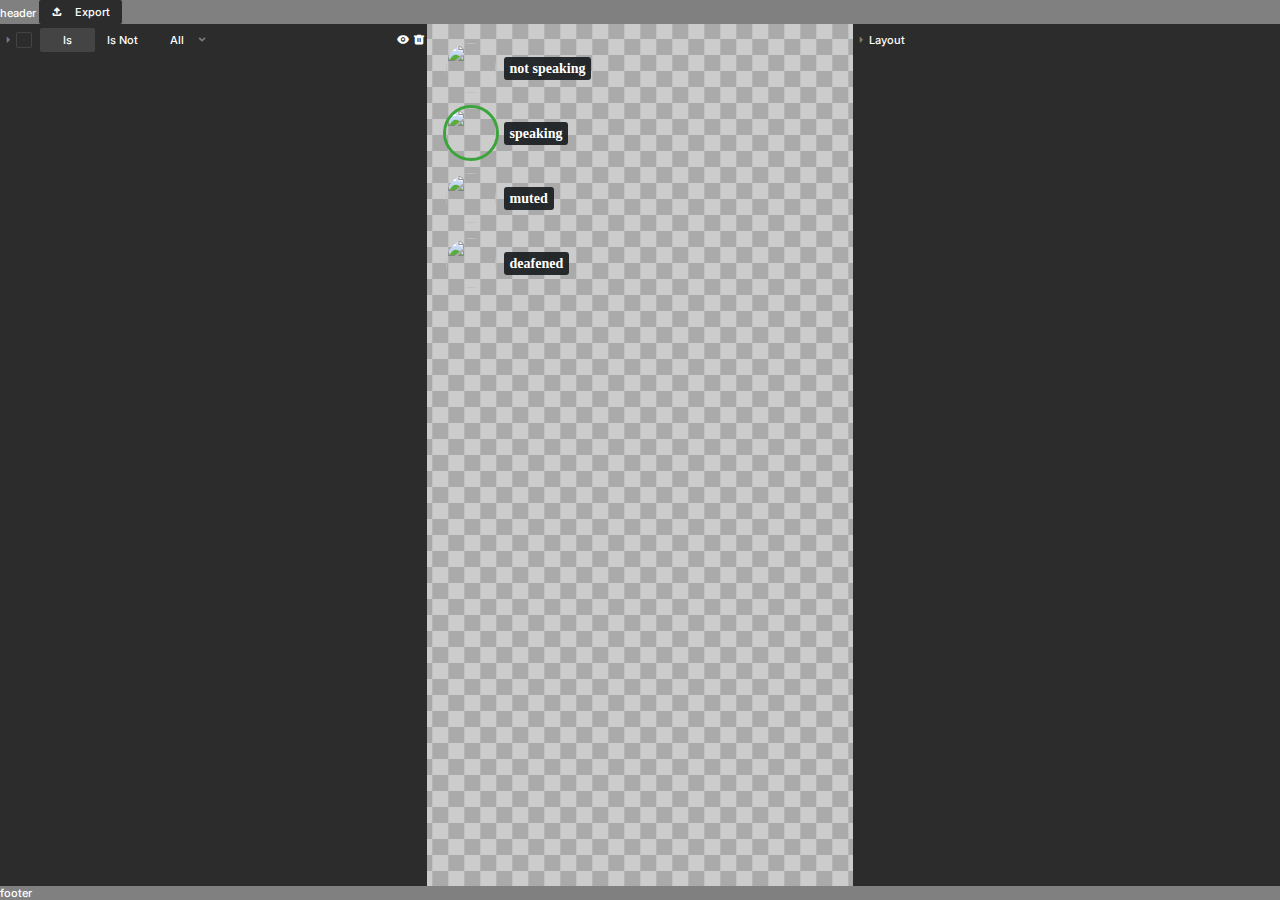
==== commit f9a8c88a: "+icomoon-v1.1" ====
--- a/index.html
+++ b/index.html
@@ -8,13 +8,14 @@
 		<link href="https://fonts.googleapis.com/css?family=Inter" rel="stylesheet" />
 		<!-- CSS -->
 		<link rel="stylesheet" href="styles/style.css" />
-		<link rel="stylesheet" href="assets/icomoon-v1.0/style.css" />
+		<link rel="stylesheet" href="assets/icomoon-v1.1/style.css" />
 		<!-- JavaScript -->
 		<script src="https://ajax.googleapis.com/ajax/libs/jquery/3.7.1/jquery.min.js"></script>
 		<script src="app.js" defer></script>
 	</head>
 	<body>
-		<header>header <button>type-text, html-Generate CSS, id-generate-css</button></header>
+		<header>header <button>icon-upload, type-trailingText, html-Export, id-generate-css</button></header>
+
 		<main class="container content">
 			<div class="container side-menu left">
 				<div class="wrapper submenu">
--- a/assets/icomoon-v1.1/style.css
+++ b/assets/icomoon-v1.1/style.css
@@ -0,0 +1,150 @@
+@font-face {
+  font-family: 'icomoon';
+  src:  url('fonts/icomoon.eot?t1fqx6');
+  src:  url('fonts/icomoon.eot?t1fqx6#iefix') format('embedded-opentype'),
+    url('fonts/icomoon.ttf?t1fqx6') format('truetype'),
+    url('fonts/icomoon.woff?t1fqx6') format('woff'),
+    url('fonts/icomoon.svg?t1fqx6#icomoon') format('svg');
+  font-weight: normal;
+  font-style: normal;
+  font-display: block;
+}
+
+[class^="icon-"], [class*=" icon-"] {
+  /* use !important to prevent issues with browser extensions that change fonts */
+  font-family: 'icomoon' !important;
+  speak: never;
+  font-style: normal;
+  font-weight: normal;
+  font-variant: normal;
+  text-transform: none;
+  line-height: 1;
+
+  /* Better Font Rendering =========== */
+  -webkit-font-smoothing: antialiased;
+  -moz-osx-font-smoothing: grayscale;
+}
+
+.icon-brush:before {
+  content: "\e91d";
+}
+.icon-build-circle:before {
+  content: "\e91e";
+}
+.icon-build:before {
+  content: "\e91f";
+}
+.icon-construction:before {
+  content: "\e920";
+}
+.icon-download-minimal:before {
+  content: "\e921";
+}
+.icon-download:before {
+  content: "\e922";
+}
+.icon-manufacturing:before {
+  content: "\e923";
+}
+.icon-palette:before {
+  content: "\e924";
+}
+.icon-publish:before {
+  content: "\e925";
+}
+.icon-share:before {
+  content: "\e926";
+}
+.icon-upload-minimal:before {
+  content: "\e927";
+}
+.icon-upload:before {
+  content: "\e928";
+}
+.icon-add-circle:before {
+  content: "\e900";
+}
+.icon-add:before {
+  content: "\e901";
+}
+.icon-alignment-horizontal-center-reverse:before {
+  content: "\e902";
+}
+.icon-alignment-horizontal-center:before {
+  content: "\e903";
+}
+.icon-alignment-horizontal-left-reverse:before {
+  content: "\e904";
+}
+.icon-alignment-horizontal-left:before {
+  content: "\e905";
+}
+.icon-alignment-horizontal-right-reverse:before {
+  content: "\e906";
+}
+.icon-alignment-horizontal-right:before {
+  content: "\e907";
+}
+.icon-alignment-vertical-bottom-reverse:before {
+  content: "\e908";
+}
+.icon-alignment-vertical-bottom:before {
+  content: "\e909";
+}
+.icon-alignment-vertical-center-reverse:before {
+  content: "\e90a";
+}
+.icon-alignment-vertical-center:before {
+  content: "\e90b";
+}
+.icon-alignment-vertical-top-reverse:before {
+  content: "\e90c";
+}
+.icon-alignment-vertical-top:before {
+  content: "\e90d";
+}
+.icon-arrow-down:before {
+  content: "\e90e";
+}
+.icon-arrow-left:before {
+  content: "\e90f";
+}
+.icon-arrow-right:before {
+  content: "\e910";
+}
+.icon-arrow-up:before {
+  content: "\e911";
+}
+.icon-check:before {
+  content: "\e912";
+}
+.icon-circle-small:before {
+  content: "\e913";
+}
+.icon-delete:before {
+  content: "\e914";
+}
+.icon-drop-arrow-down:before {
+  content: "\e915";
+}
+.icon-drop-arrow-right:before {
+  content: "\e916";
+}
+.icon-expand-less:before {
+  content: "\e917";
+}
+.icon-expand-more:before {
+  content: "\e918";
+}
+.icon-square-cropped:before {
+  content: "\e919";
+}
+.icon-square:before {
+  content: "\e91a";
+}
+.icon-visibility-off:before {
+  content: "\e91b";
+}
+.icon-visibility-on:before {
+  content: "\e91c";
+}
